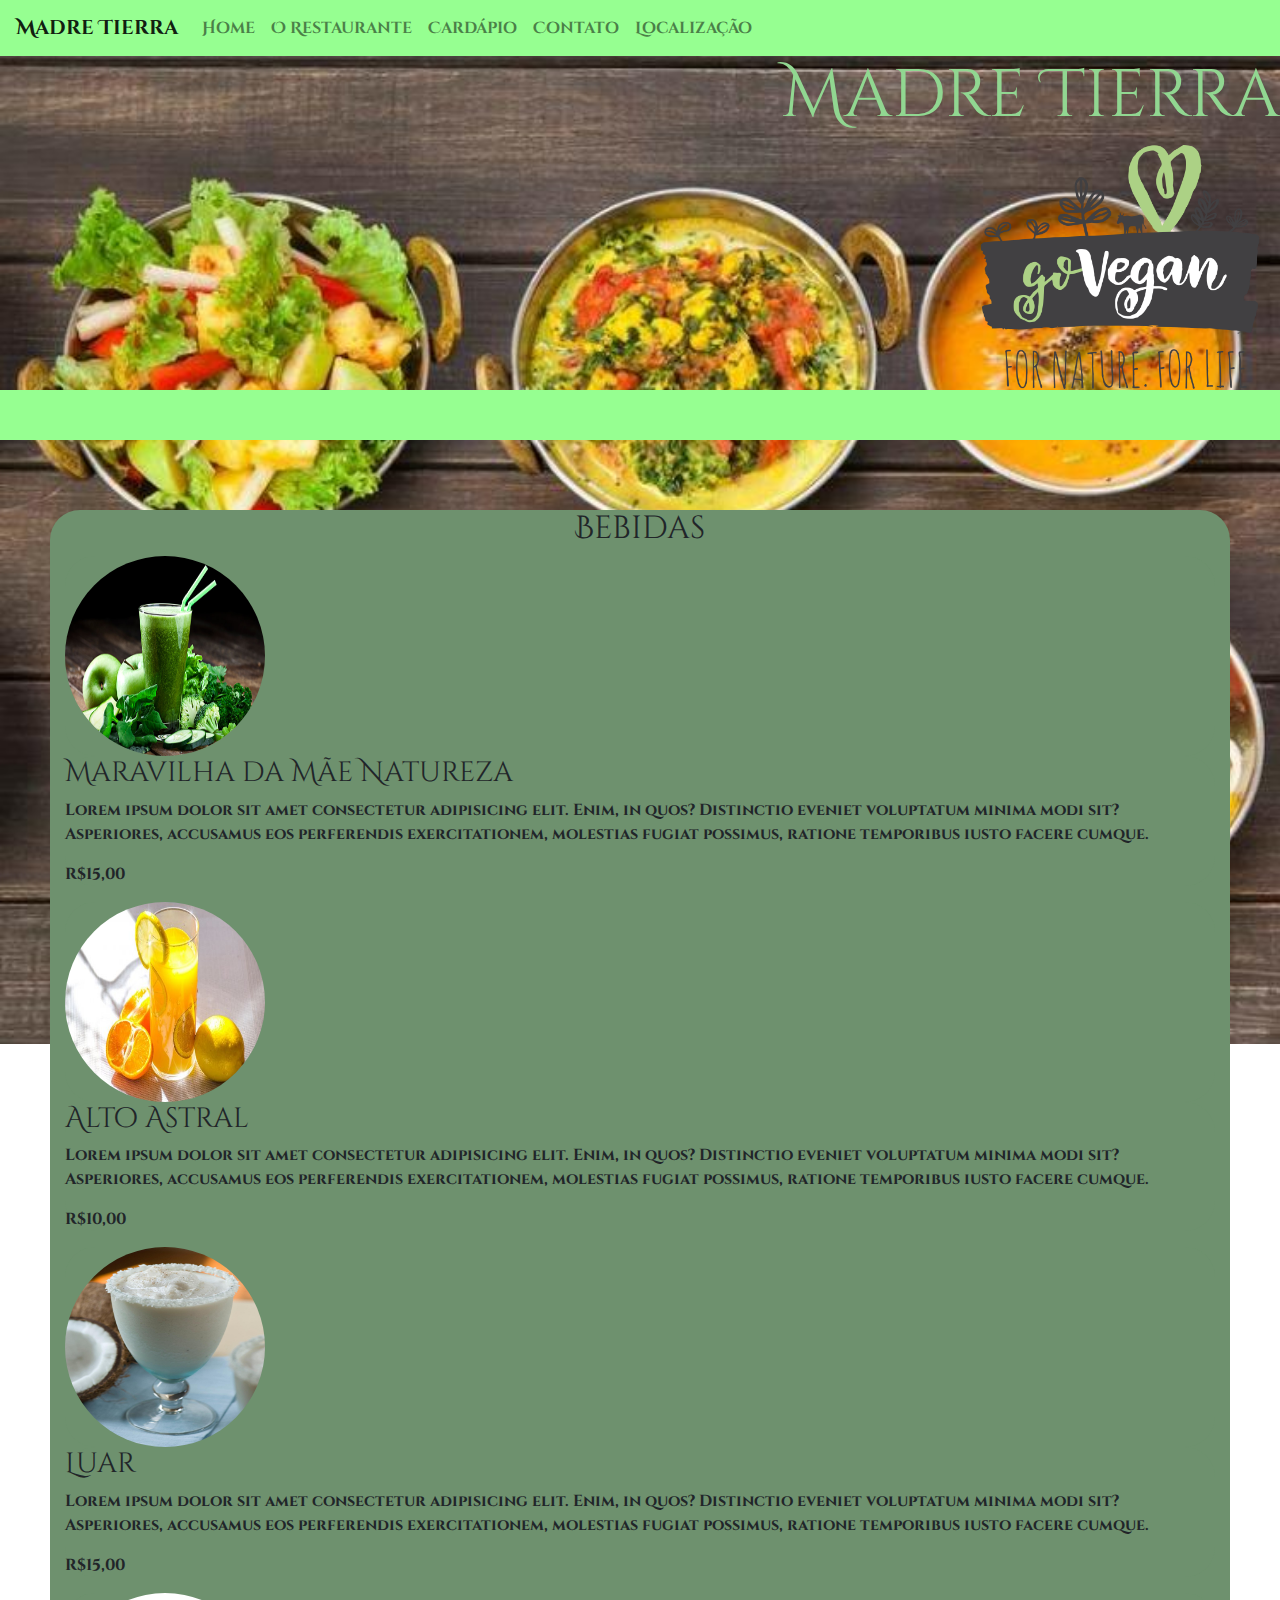
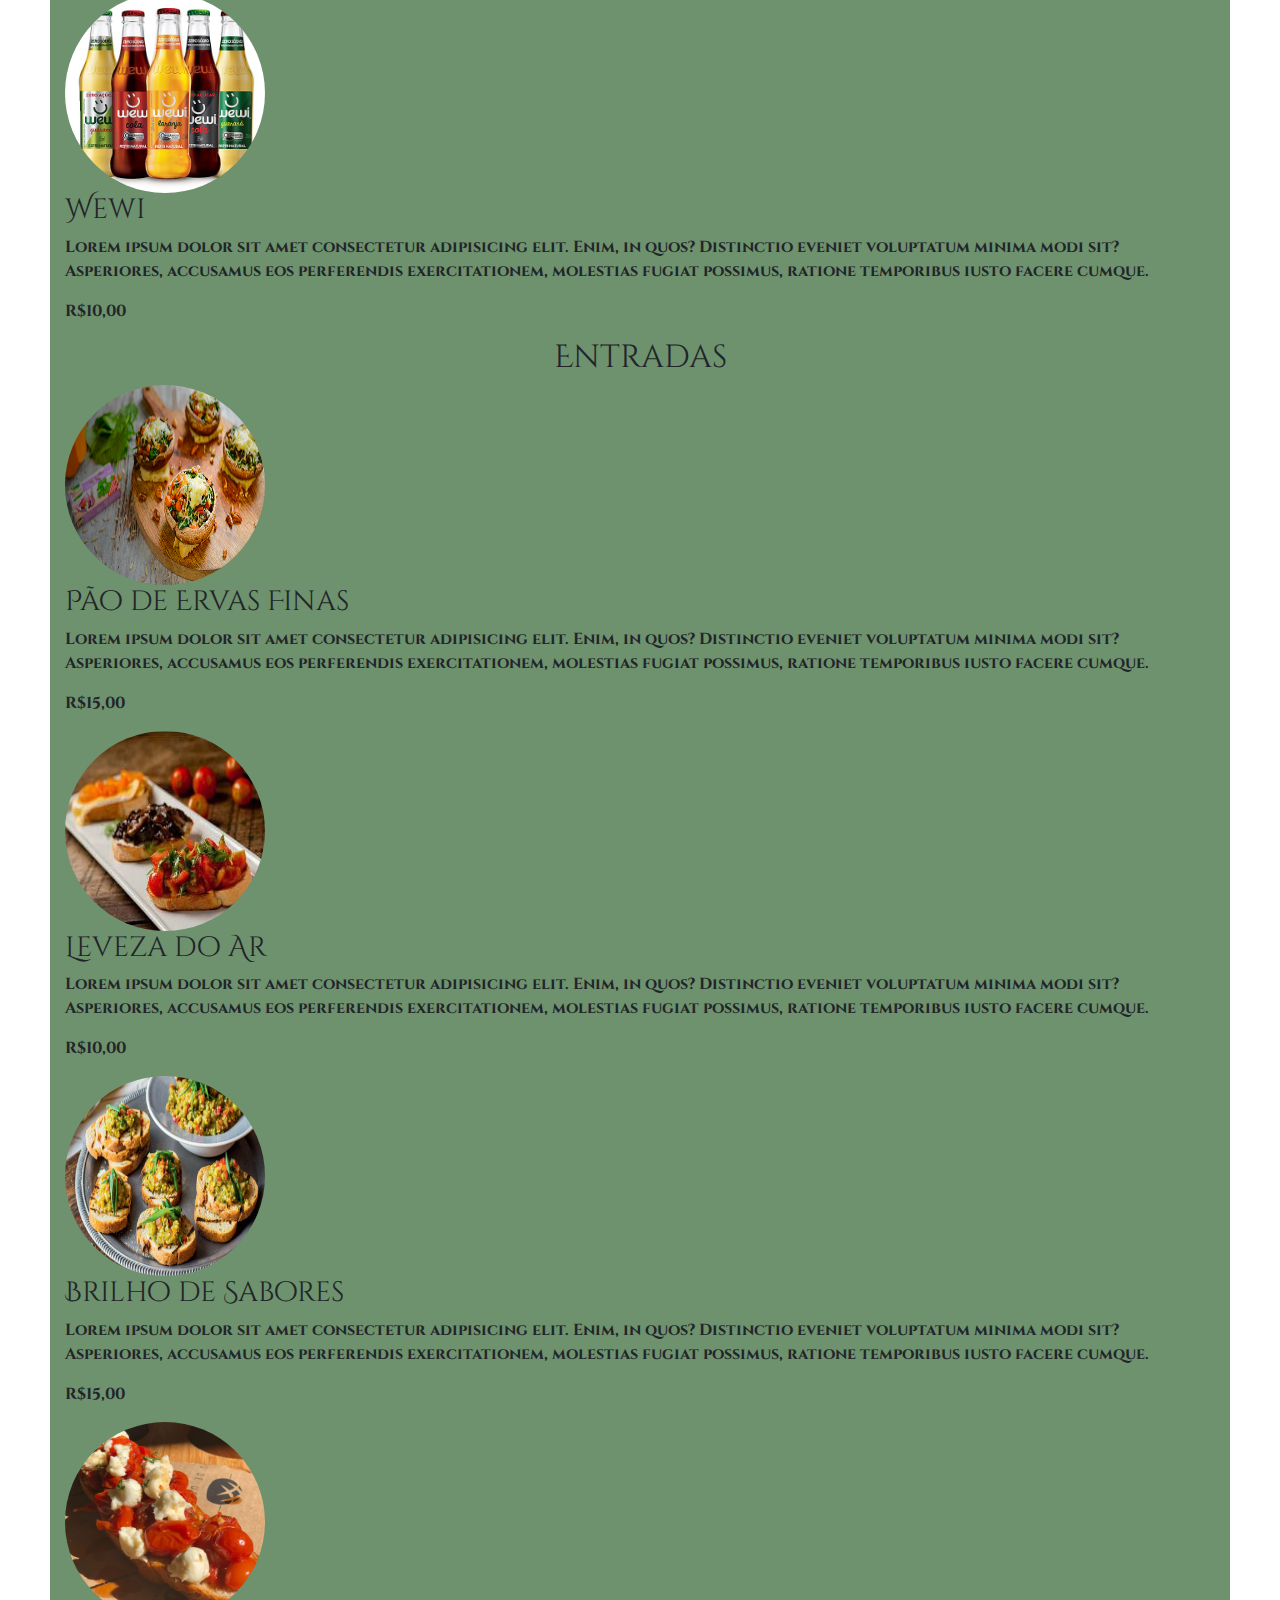
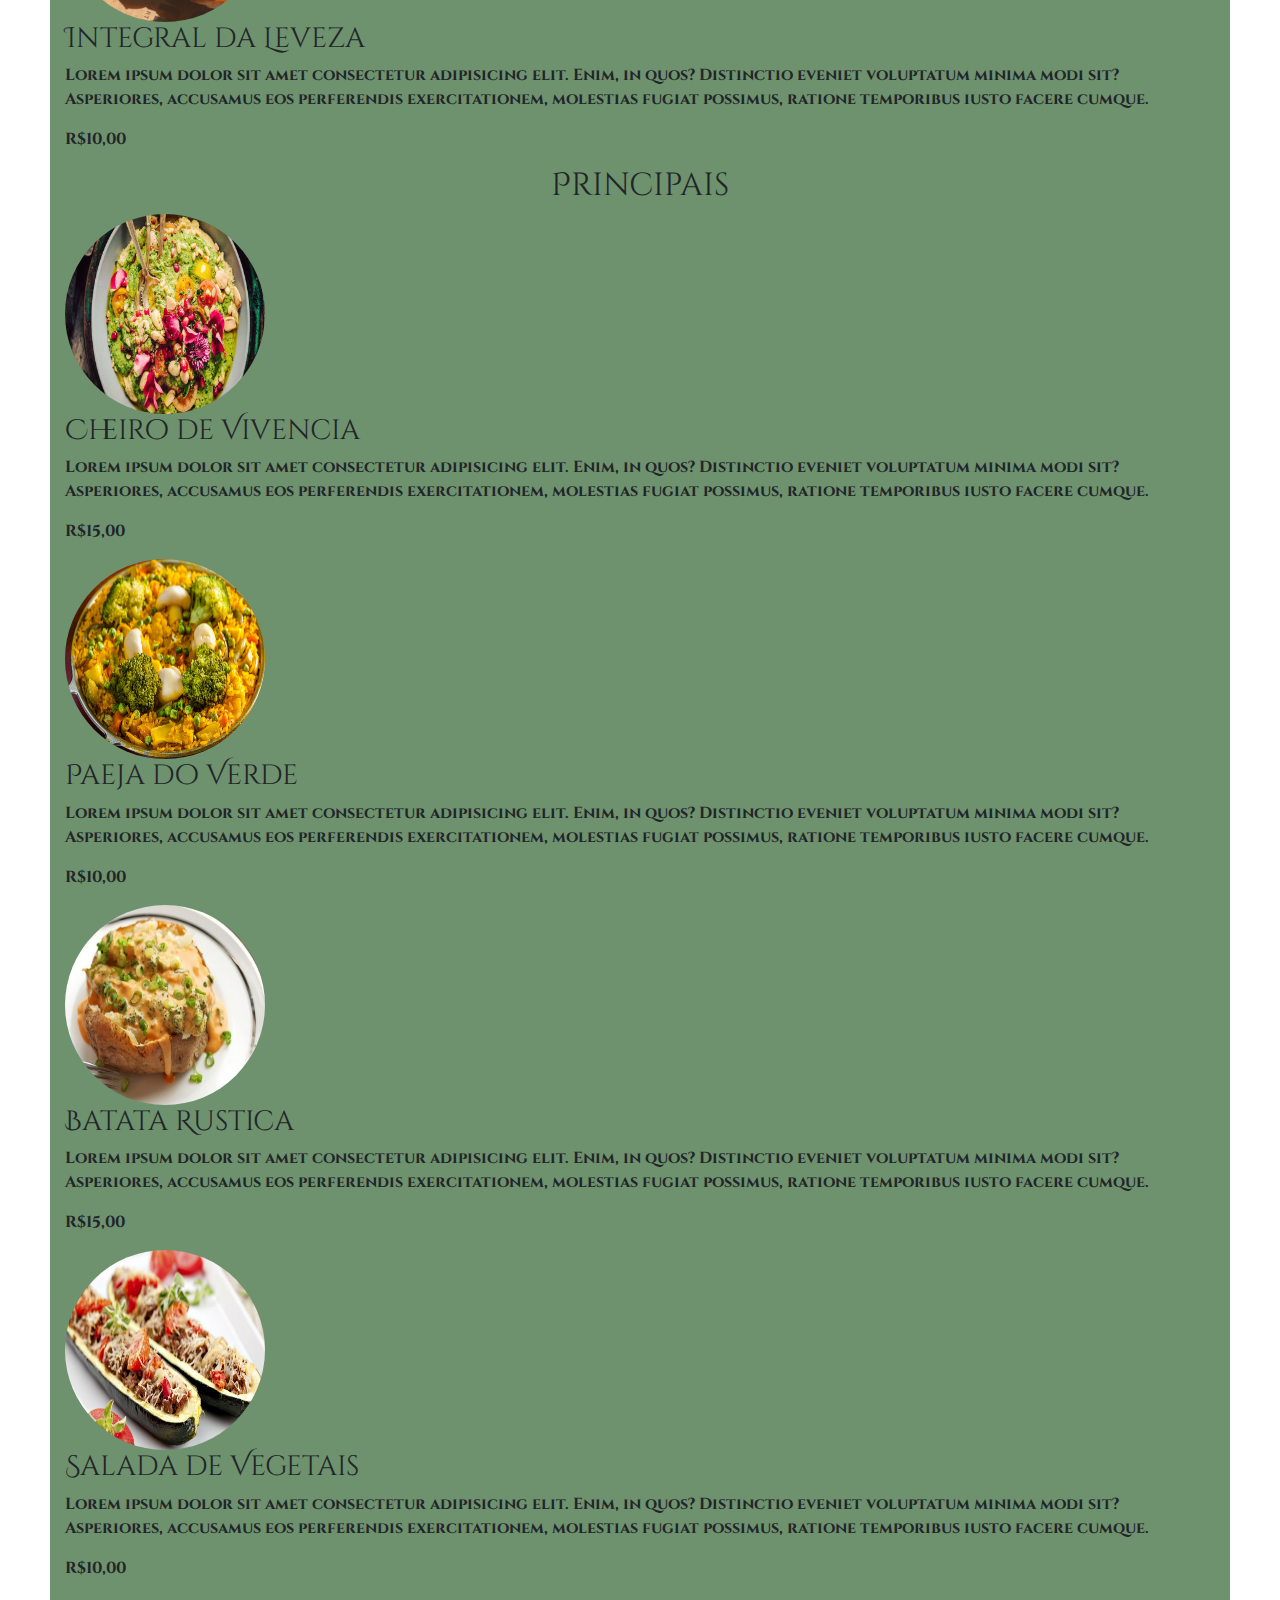
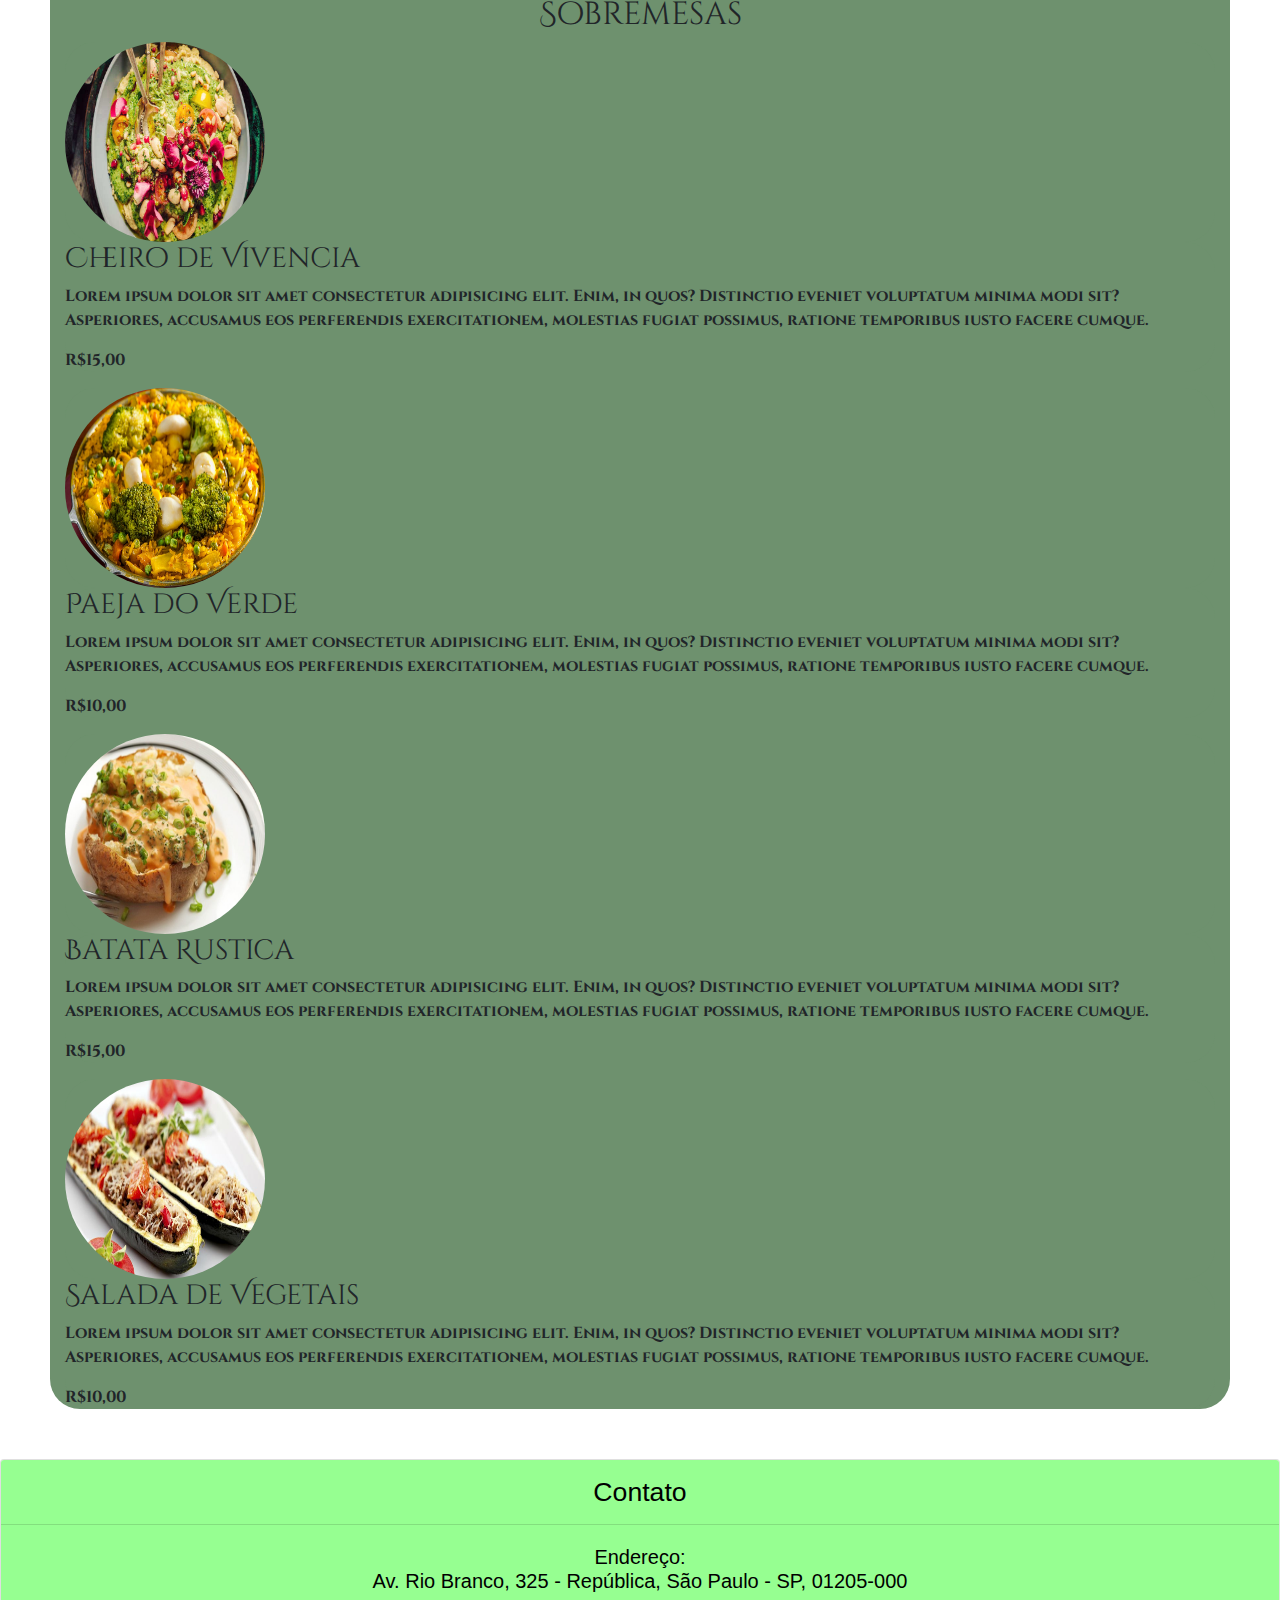
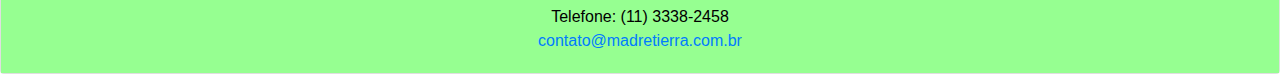
==== cardapio.html @ d57a484b "Criação das paginas e finalização das paginas home e o restaurante" ====
<!DOCTYPE html>
<html lang="pt-br">
  <head>
    <meta charset="UTF-8" />
    <meta name="viewport" content="width=device-width, initial-scale=1.0" />
    <meta http-equiv="X-UA-Compatible" content="ie=edge" />
    <title>Madre Tierra</title>

    <link
      rel="stylesheet"
      href="https://stackpath.bootstrapcdn.com/bootstrap/4.4.1/css/bootstrap.min.css"
      integrity="sha384-Vkoo8x4CGsO3+Hhxv8T/Q5PaXtkKtu6ug5TOeNV6gBiFeWPGFN9MuhOf23Q9Ifjh"
      crossorigin="anonymous"
    />
    <link
      href="https://fonts.googleapis.com/css?family=Cinzel|Cinzel+Decorative&display=swap"
      rel="stylesheet"
    />
    <link rel="stylesheet" href="css/restaurante.css" />

    <!-- este css é exibido, ou seja, executado somente
    nesta pagina, pois ele foi embutido(embed) -->
    <style>
      body {
        background-image: url("img/fundo3.png");
        background-size: 100%;
        /* fazer com que a imagem não repita no
        plano de fundo ou seja, será exibida
        apenas uma */
        background-repeat: no-repeat;

        /* vamos fixar a imagem ao plano de fundo para ela não 
        role junto com o texto.Essa ficará "travada" */
        background-attachment: fixed;
      }
      main div {
        border-radius: 30px;
      }
    </style>
  </head>
  <body>
    <!-- ##### Início da barra de navegação ##### -->
    <nav
      style="background-color: rgb(150, 255, 145)!important; color:black; font-weight: bold;"
      class="navbar navbar-expand-lg navbar-light bg-light"
    >
      <a class="navbar-brand" href="index.html">Madre Tierra</a>
      <button
        class="navbar-toggler"
        type="button"
        data-toggle="collapse"
        data-target="#navbarSupportedContent"
        aria-controls="navbarSupportedContent"
        aria-expanded="false"
        aria-label="Toggle navigation"
      >
        <span class="navbar-toggler-icon"></span>
      </button>

      <div class="collapse navbar-collapse" id="navbarSupportedContent">
        <ul class="navbar-nav mr-auto">
          <li class="nav-item">
            <a class="nav-link" href="index.html">Home</a>
          </li>

          <li class="nav-item">
            <a class="nav-link" href="orestaurante.html">O Restaurante</a>
          </li>

          <li class="nav-item">
            <a class="nav-link" href="cardapio.html">Cardápio</a>
          </li>

          <li class="nav-item">
            <a class="nav-link" href="contato.html">Contato</a>
          </li>

          <li class="nav-item">
            <a class="nav-link" href="localizacao.html">Localização</a>
          </li>
        </ul>
      </div>
    </nav>
    <!-- ##### Fim da barra de navegação ##### -->

    <!-- ##### Início do header ##### -->
    <header>
      <h1>Madre Tierra</h1>
      <img src="img/logo2.png" alt="logo 2" />
    </header>
    <!-- ##### Fim do header ##### -->

    <!-- ##### Início do Main ##### -->
    <main>
      <div class="container-fluid">
        <h2>Bebidas</h2>

        <!-- início da div linha ############## Linha 1 -->
        <div id="linha">
          <!-- Início da div imagem -->
          <div id="imagem">
            <img src="img/bebida1.png" alt="Maravilha da Mãe Natureza" />
          </div>
          <!--fim da div imagem-->

          <!-- início da div texto -->
          <div id="texto">
            <h3>Maravilha da Mãe Natureza</h3>
            <p>
              Lorem ipsum dolor sit amet consectetur adipisicing elit. Enim, in
              quos? Distinctio eveniet voluptatum minima modi sit? Asperiores,
              accusamus eos perferendis exercitationem, molestias fugiat
              possimus, ratione temporibus iusto facere cumque.
            </p>
            <p id="preco">R$15,00</p>
          </div>
          <!--fim da div texto-->
        </div>
        <!--fim da div linha ################# Linha 1-->

        <!-- início da div linha ############# Linha 2 -->
        <div id="linha">
          <!-- Início da div imagem -->
          <div id="imagem">
            <img src="img/bebida2.png" alt="Alto Astral" />
          </div>
          <!--fim da div imagem-->

          <!-- início da div texto -->
          <div id="texto">
            <h3>Alto Astral</h3>
            <p>
              Lorem ipsum dolor sit amet consectetur adipisicing elit. Enim, in
              quos? Distinctio eveniet voluptatum minima modi sit? Asperiores,
              accusamus eos perferendis exercitationem, molestias fugiat
              possimus, ratione temporibus iusto facere cumque.
            </p>
            <p id="preco">R$10,00</p>
          </div>
          <!--fim da div texto-->
          <!--fim da div linha ######### Linha 2-->

          <!-- início da div linha ############## Linha 3 -->
          <div id="linha">
            <!-- Início da div imagem -->
            <div id="imagem">
              <img src="img/bebida3.png" alt="Luar" />
            </div>
            <!--fim da div imagem-->

            <!-- início da div texto -->
            <div id="texto">
              <h3>Luar</h3>
              <p>
                Lorem ipsum dolor sit amet consectetur adipisicing elit. Enim,
                in quos? Distinctio eveniet voluptatum minima modi sit?
                Asperiores, accusamus eos perferendis exercitationem, molestias
                fugiat possimus, ratione temporibus iusto facere cumque.
              </p>
              <p id="preco">R$15,00</p>
            </div>
            <!--fim da div texto-->
          </div>
          <!--fim da div linha ################# Linha 3-->

          <!-- início da div linha ############# Linha 4 -->
          <div id="linha">
            <!-- Início da div imagem -->
            <div id="imagem">
              <img src="img/bebida4.png" alt="Wewi" />
            </div>
            <!--fim da div imagem-->

            <!-- início da div texto -->
            <div id="texto">
              <h3>Wewi</h3>
              <p>
                Lorem ipsum dolor sit amet consectetur adipisicing elit. Enim,
                in quos? Distinctio eveniet voluptatum minima modi sit?
                Asperiores, accusamus eos perferendis exercitationem, molestias
                fugiat possimus, ratione temporibus iusto facere cumque.
              </p>
              <p id="preco">R$10,00</p>
            </div>
            <!--fim da div texto-->
          </div>
          <!--fim da div linha ######### Linha 4-->
        </div>
        <!--fim da div container ################### Bebidas ###################-->

        <!-- inicio container entradas -->
        <h2>Entradas</h2>

        <!-- início da div linha ############## Linha 1 -->
        <div id="linha">
          <!-- Início da div imagem -->
          <div id="imagem">
            <img src="img/entrada1.png" alt="Pão de Ervas Finas" />
          </div>
          <!--fim da div imagem-->

          <!-- início da div texto -->
          <div id="texto">
            <h3>Pão de Ervas Finas</h3>
            <p>
              Lorem ipsum dolor sit amet consectetur adipisicing elit. Enim, in
              quos? Distinctio eveniet voluptatum minima modi sit? Asperiores,
              accusamus eos perferendis exercitationem, molestias fugiat
              possimus, ratione temporibus iusto facere cumque.
            </p>
            <p id="preco">R$15,00</p>
          </div>
          <!--fim da div texto-->
        </div>
        <!--fim da div linha ################# Linha 1-->

        <!-- início da div linha ############# Linha 2 -->
        <div id="linha">
          <!-- Início da div imagem -->
          <div id="imagem">
            <img src="img/entrada2.png" alt="Leveza do Ar" />
          </div>
          <!--fim da div imagem-->

          <!-- início da div texto -->
          <div id="texto">
            <h3>Leveza do Ar</h3>
            <p>
              Lorem ipsum dolor sit amet consectetur adipisicing elit. Enim, in
              quos? Distinctio eveniet voluptatum minima modi sit? Asperiores,
              accusamus eos perferendis exercitationem, molestias fugiat
              possimus, ratione temporibus iusto facere cumque.
            </p>
            <p id="preco">R$10,00</p>
          </div>
          <!--fim da div texto-->
          <!--fim da div linha ######### Linha 2-->

          <!-- início da div linha ############## Linha 3 -->
          <div id="linha">
            <!-- Início da div imagem -->
            <div id="imagem">
              <img src="img/entrada3.png" alt="Brilho de Sabores" />
            </div>
            <!--fim da div imagem-->

            <!-- início da div texto -->
            <div id="texto">
              <h3>Brilho de Sabores</h3>
              <p>
                Lorem ipsum dolor sit amet consectetur adipisicing elit. Enim,
                in quos? Distinctio eveniet voluptatum minima modi sit?
                Asperiores, accusamus eos perferendis exercitationem, molestias
                fugiat possimus, ratione temporibus iusto facere cumque.
              </p>
              <p id="preco">R$15,00</p>
            </div>
            <!--fim da div texto-->
          </div>
          <!--fim da div linha ################# Linha 3-->

          <!-- início da div linha ############# Linha 4 -->
          <div id="linha">
            <!-- Início da div imagem -->
            <div id="imagem">
              <img src="img/entrada4.png" alt="Integral da Leveza" />
            </div>
            <!--fim da div imagem-->

            <!-- início da div texto -->
            <div id="texto">
              <h3>Integral da Leveza</h3>
              <p>
                Lorem ipsum dolor sit amet consectetur adipisicing elit. Enim,
                in quos? Distinctio eveniet voluptatum minima modi sit?
                Asperiores, accusamus eos perferendis exercitationem, molestias
                fugiat possimus, ratione temporibus iusto facere cumque.
              </p>
              <p id="preco">R$10,00</p>
            </div>
            <!--fim da div texto-->
          </div>
          <!--fim da div linha ######### Linha 4-->
        </div>
        <!--fim da div container ################### Principais ###################-->

        <!-- inicio container principais -->
        <h2>Principais</h2>

        <!-- início da div linha ############## Linha 1 -->
        <div id="linha">
          <!-- Início da div imagem -->
          <div id="imagem">
            <img src="img/principais1.png" alt="Cheiro de Vivencia" />
          </div>
          <!--fim da div imagem-->

          <!-- início da div texto -->
          <div id="texto">
            <h3>Cheiro de Vivencia</h3>
            <p>
              Lorem ipsum dolor sit amet consectetur adipisicing elit. Enim, in
              quos? Distinctio eveniet voluptatum minima modi sit? Asperiores,
              accusamus eos perferendis exercitationem, molestias fugiat
              possimus, ratione temporibus iusto facere cumque.
            </p>
            <p id="preco">R$15,00</p>
          </div>
          <!--fim da div texto-->
        </div>
        <!--fim da div linha ################# Linha 1-->

        <!-- início da div linha ############# Linha 2 -->
        <div id="linha">
          <!-- Início da div imagem -->
          <div id="imagem">
            <img src="img/principais3.png" alt="Paeja do Verde" />
          </div>
          <!--fim da div imagem-->

          <!-- início da div texto -->
          <div id="texto">
            <h3>Paeja do Verde</h3>
            <p>
              Lorem ipsum dolor sit amet consectetur adipisicing elit. Enim, in
              quos? Distinctio eveniet voluptatum minima modi sit? Asperiores,
              accusamus eos perferendis exercitationem, molestias fugiat
              possimus, ratione temporibus iusto facere cumque.
            </p>
            <p id="preco">R$10,00</p>
          </div>
          <!--fim da div texto-->
          <!--fim da div linha ######### Linha 2-->

          <!-- início da div linha ############## Linha 3 -->
          <div id="linha">
            <!-- Início da div imagem -->
            <div id="imagem">
              <img src="img/principais2.png" alt="Batata Rustica" />
            </div>
            <!--fim da div imagem-->

            <!-- início da div texto -->
            <div id="texto">
              <h3>Batata Rustica</h3>
              <p>
                Lorem ipsum dolor sit amet consectetur adipisicing elit. Enim,
                in quos? Distinctio eveniet voluptatum minima modi sit?
                Asperiores, accusamus eos perferendis exercitationem, molestias
                fugiat possimus, ratione temporibus iusto facere cumque.
              </p>
              <p id="preco">R$15,00</p>
            </div>
            <!--fim da div texto-->
          </div>
          <!--fim da div linha ################# Linha 3-->

          <!-- início da div linha ############# Linha 4 -->
          <div id="linha">
            <!-- Início da div imagem -->
            <div id="imagem">
              <img src="img/principais4.png" alt="Salada de Vegetais" />
            </div>
            <!--fim da div imagem-->

            <!-- início da div texto -->
            <div id="texto">
              <h3>Salada de Vegetais</h3>
              <p>
                Lorem ipsum dolor sit amet consectetur adipisicing elit. Enim,
                in quos? Distinctio eveniet voluptatum minima modi sit?
                Asperiores, accusamus eos perferendis exercitationem, molestias
                fugiat possimus, ratione temporibus iusto facere cumque.
              </p>
              <p id="preco">R$10,00</p>
            </div>
            <!--fim da div texto-->
          </div>
          <!--fim da div linha ######### Linha 4-->
        </div>
        <!--fim da div container ################### Principais ###################-->

        <!-- inicio container sobremesas-->
        <h2>Sobremesas</h2>

        <!-- início da div linha ############## Linha 1 -->
        <div id="linha">
          <!-- Início da div imagem -->
          <div id="imagem">
            <img src="img/principais1.png" alt="Cheiro de Vivencia" />
          </div>
          <!--fim da div imagem-->

          <!-- início da div texto -->
          <div id="texto">
            <h3>Cheiro de Vivencia</h3>
            <p>
              Lorem ipsum dolor sit amet consectetur adipisicing elit. Enim, in
              quos? Distinctio eveniet voluptatum minima modi sit? Asperiores,
              accusamus eos perferendis exercitationem, molestias fugiat
              possimus, ratione temporibus iusto facere cumque.
            </p>
            <p id="preco">R$15,00</p>
          </div>
          <!--fim da div texto-->
        </div>
        <!--fim da div linha ################# Linha 1-->

        <!-- início da div linha ############# Linha 2 -->
        <div id="linha">
          <!-- Início da div imagem -->
          <div id="imagem">
            <img src="img/principais3.png" alt="Paeja do Verde" />
          </div>
          <!--fim da div imagem-->

          <!-- início da div texto -->
          <div id="texto">
            <h3>Paeja do Verde</h3>
            <p>
              Lorem ipsum dolor sit amet consectetur adipisicing elit. Enim, in
              quos? Distinctio eveniet voluptatum minima modi sit? Asperiores,
              accusamus eos perferendis exercitationem, molestias fugiat
              possimus, ratione temporibus iusto facere cumque.
            </p>
            <p id="preco">R$10,00</p>
          </div>
          <!--fim da div texto-->
          <!--fim da div linha ######### Linha 2-->

          <!-- início da div linha ############## Linha 3 -->
          <div id="linha">
            <!-- Início da div imagem -->
            <div id="imagem">
              <img src="img/principais2.png" alt="Batata Rustica" />
            </div>
            <!--fim da div imagem-->

            <!-- início da div texto -->
            <div id="texto">
              <h3>Batata Rustica</h3>
              <p>
                Lorem ipsum dolor sit amet consectetur adipisicing elit. Enim,
                in quos? Distinctio eveniet voluptatum minima modi sit?
                Asperiores, accusamus eos perferendis exercitationem, molestias
                fugiat possimus, ratione temporibus iusto facere cumque.
              </p>
              <p id="preco">R$15,00</p>
            </div>
            <!--fim da div texto-->
          </div>
          <!--fim da div linha ################# Linha 3-->

          <!-- início da div linha ############# Linha 4 -->
          <div id="linha">
            <!-- Início da div imagem -->
            <div id="imagem">
              <img src="img/principais4.png" alt="Salada de Vegetais" />
            </div>
            <!--fim da div imagem-->

            <!-- início da div texto -->
            <div id="texto">
              <h3>Salada de Vegetais</h3>
              <p>
                Lorem ipsum dolor sit amet consectetur adipisicing elit. Enim,
                in quos? Distinctio eveniet voluptatum minima modi sit?
                Asperiores, accusamus eos perferendis exercitationem, molestias
                fugiat possimus, ratione temporibus iusto facere cumque.
              </p>
              <p id="preco">R$10,00</p>
            </div>
            <!--fim da div texto-->
          </div>
          <!--fim da div linha ######### Linha 4-->
        </div>
        <!--fim da div container ################### Sobremesas ###################-->
      </div>
    </main>
    <!-- ##### Fim do Main ##### -->

    <footer>
      <!-- ###### Inicio do Footer ###### -->
      <div class="card">
        <div class="card-header">
          Contato
        </div>
        <div class="card-body">
          <h5 class="card-title">
            Endereço:<br />
            Av. Rio Branco, 325 - República, São Paulo - SP, 01205-000
          </h5>
          <p class="card-text">
            Telefone: (11) 3338-2458<br />
            <a href="mailto:contato@madretierra.com.br"
              >contato@madretierra.com.br</a
            >
          </p>
        </div>
      </div>
      <!-- ###### Fim do Footer ######### -->
    </footer>
    <script
      src="https://code.jquery.com/jquery-3.4.1.slim.min.js"
      integrity="sha384-J6qa4849blE2+poT4WnyKhv5vZF5SrPo0iEjwBvKU7imGFAV0wwj1yYfoRSJoZ+n"
      crossorigin="anonymous"
    ></script>
    <script
      src="https://cdn.jsdelivr.net/npm/popper.js@1.16.0/dist/umd/popper.min.js"
      integrity="sha384-Q6E9RHvbIyZFJoft+2mJbHaEWldlvI9IOYy5n3zV9zzTtmI3UksdQRVvoxMfooAo"
      crossorigin="anonymous"
    ></script>
    <script
      src="https://stackpath.bootstrapcdn.com/bootstrap/4.4.1/js/bootstrap.min.js"
      integrity="sha384-wfSDF2E50Y2D1uUdj0O3uMBJnjuUD4Ih7YwaYd1iqfktj0Uod8GCExl3Og8ifwB6"
      crossorigin="anonymous"
    ></script>
  </body>
</html>
---- css/restaurante.css ----
header img {
  width: 25%;
  height: auto;
}
h1 {
  font-family: Cinzel Decorative;
  font-size: 50pt;
  color: rgb(145, 215, 145);
}
header {
  text-align: right;
  background-image: url("../img/fundo1.png");
  background-position: 0 -125px;
  background-size: 1500px;
  transition: ease 2s;
  border-bottom: 50px solid rgb(150, 255, 145);
  margin-bottom: 1px;
  margin-bottom: 70px;
}
footer .card-header {
  background-color: rgb(150, 255, 145);
  color: rgb(0, 0, 0);
  text-align: center;
  font-size: 20pt;
}
footer .card-body {
  background-color: rgb(150, 255, 145);
  color: rgb(0, 0, 0);
  text-align: center;
}
nav {
  font-family: Cinzel Decorative;
}
#home1 {
  background-color: rgb(110, 145, 110);
  padding: 40px;
  margin-bottom: 70px;
  text-align: justify;
  font-family: Cinzel;
}
h2 {
  font-family: Cinzel Decorative;
}
#home2 {
  background-color: rgb(110, 145, 110);
  padding: 40px;
  text-align: justify;
  font-family: Cinzel;
  margin-bottom: 70px;
}
h3 {
  font-family: Cinzel Decorative;
}
#imghome {
  text-align: center;
}
#imghome img {
  width: 500px;
  height: 350px;
  margin: 0 20px;
  border-radius: 100%;
  margin-bottom: 20px;
  transition: ease 2s;
}
#imghome img:hover {
  opacity: 80%;
  cursor: pointer;
}
main div {
  background-color: rgb(110, 145, 110);
}
main div img {
  border-radius: 100%;
  width: 200px;
  height: 200px;
}
main div h2 {
  text-align: center;
}
main div p {
  font-family: Cinzel;
  font-weight: bold;
}
main {
  margin: 50px;
}
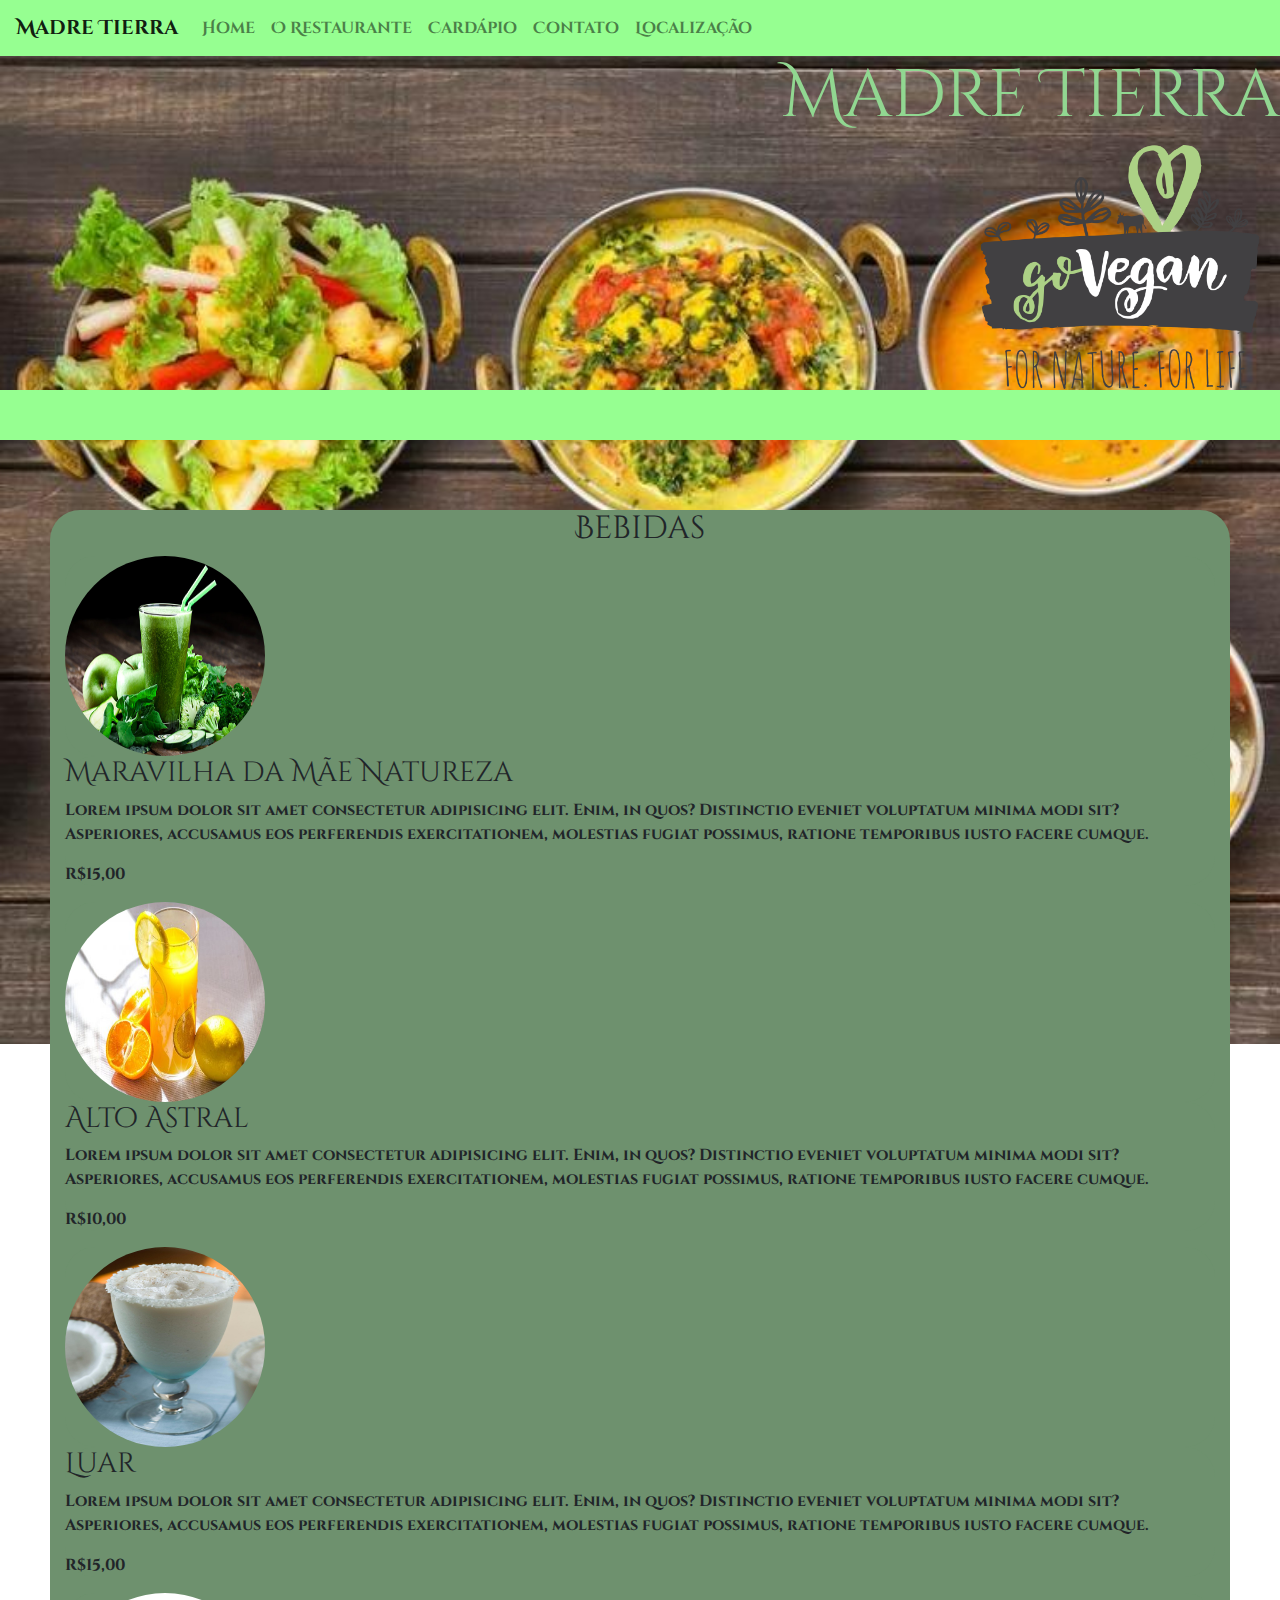
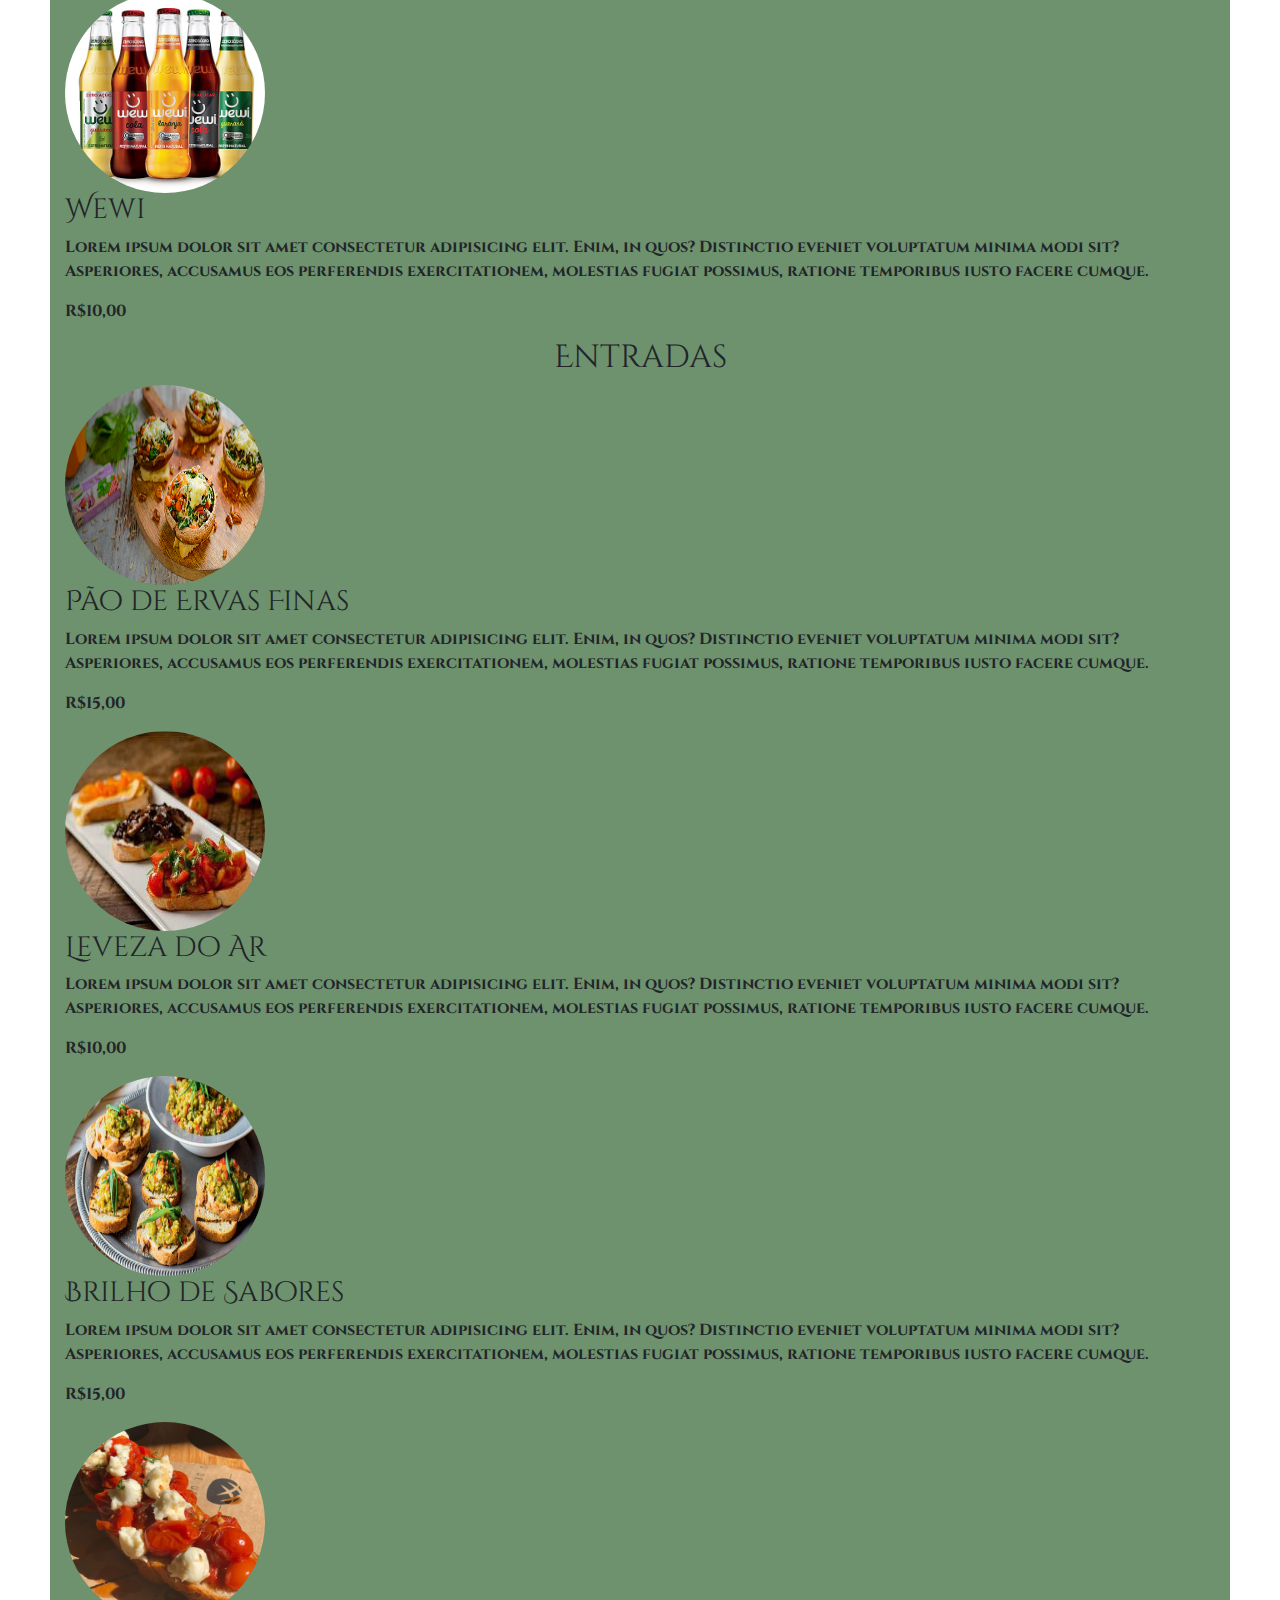
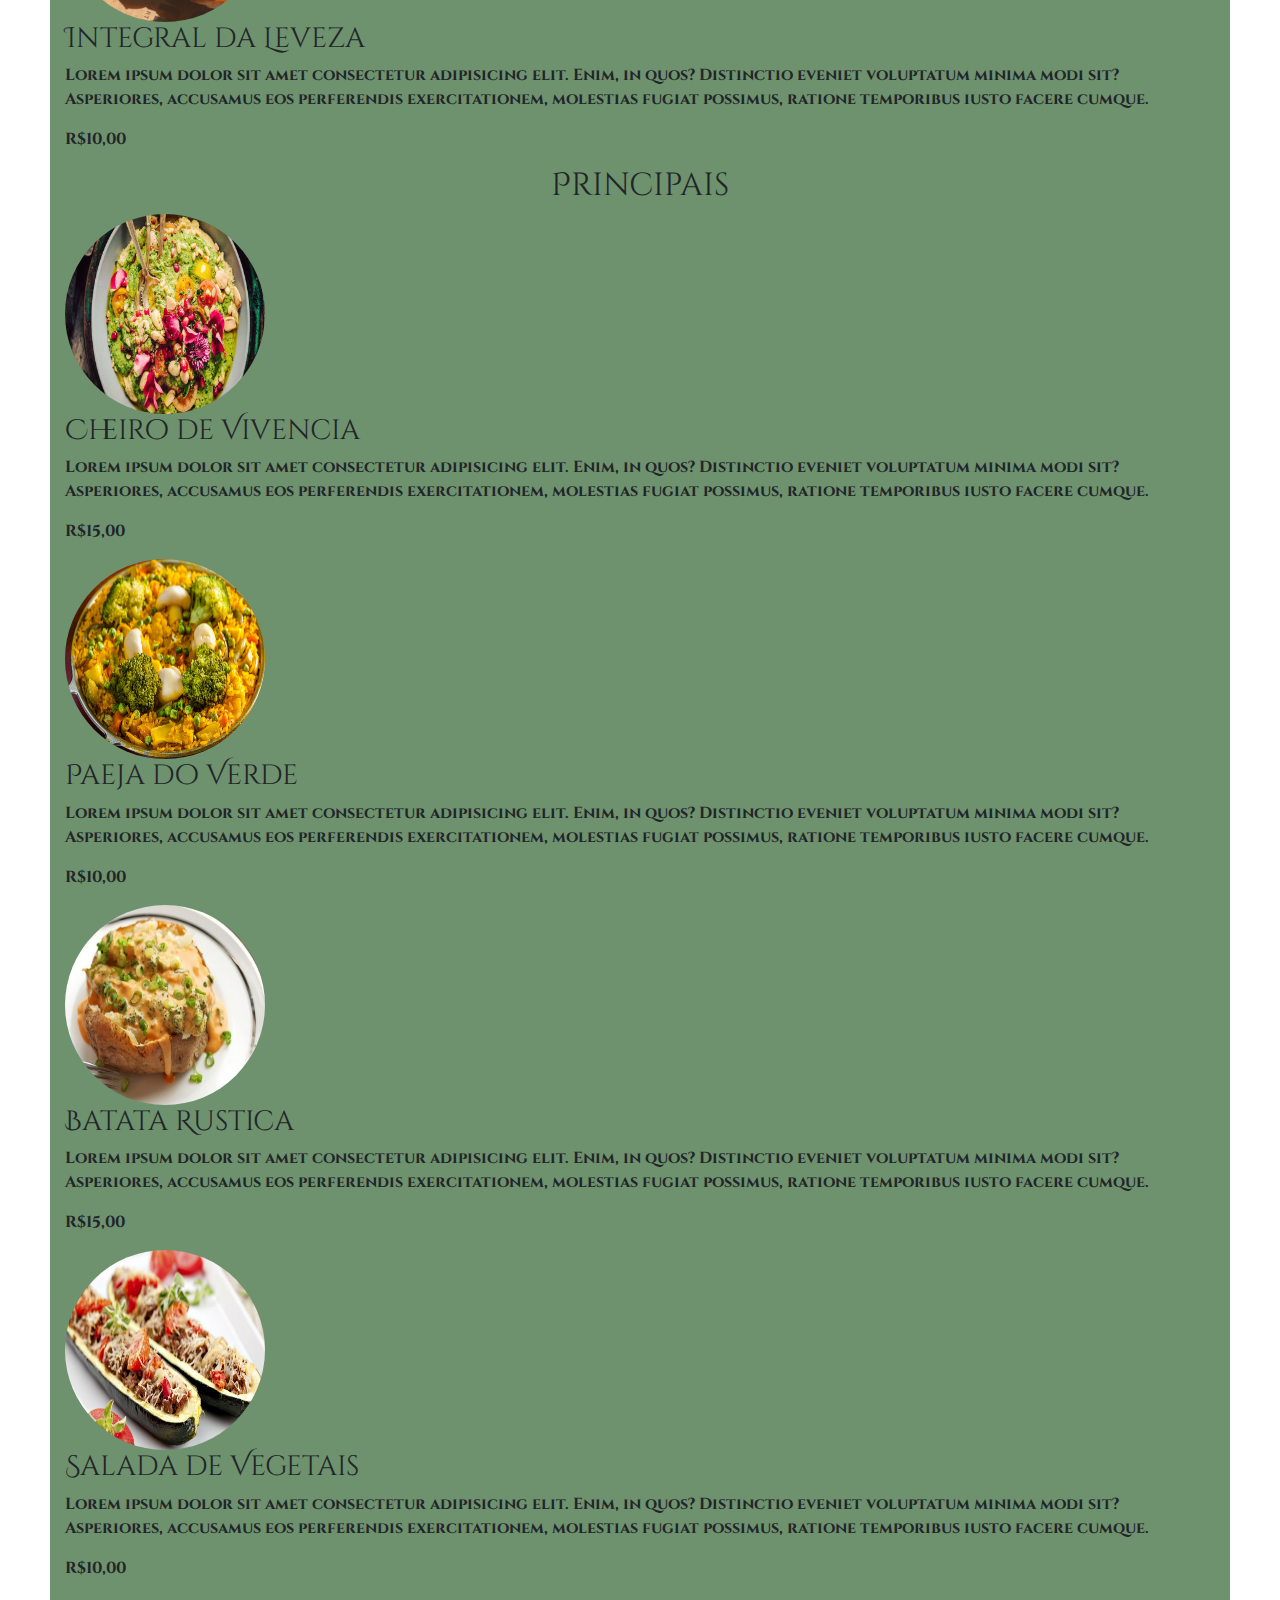
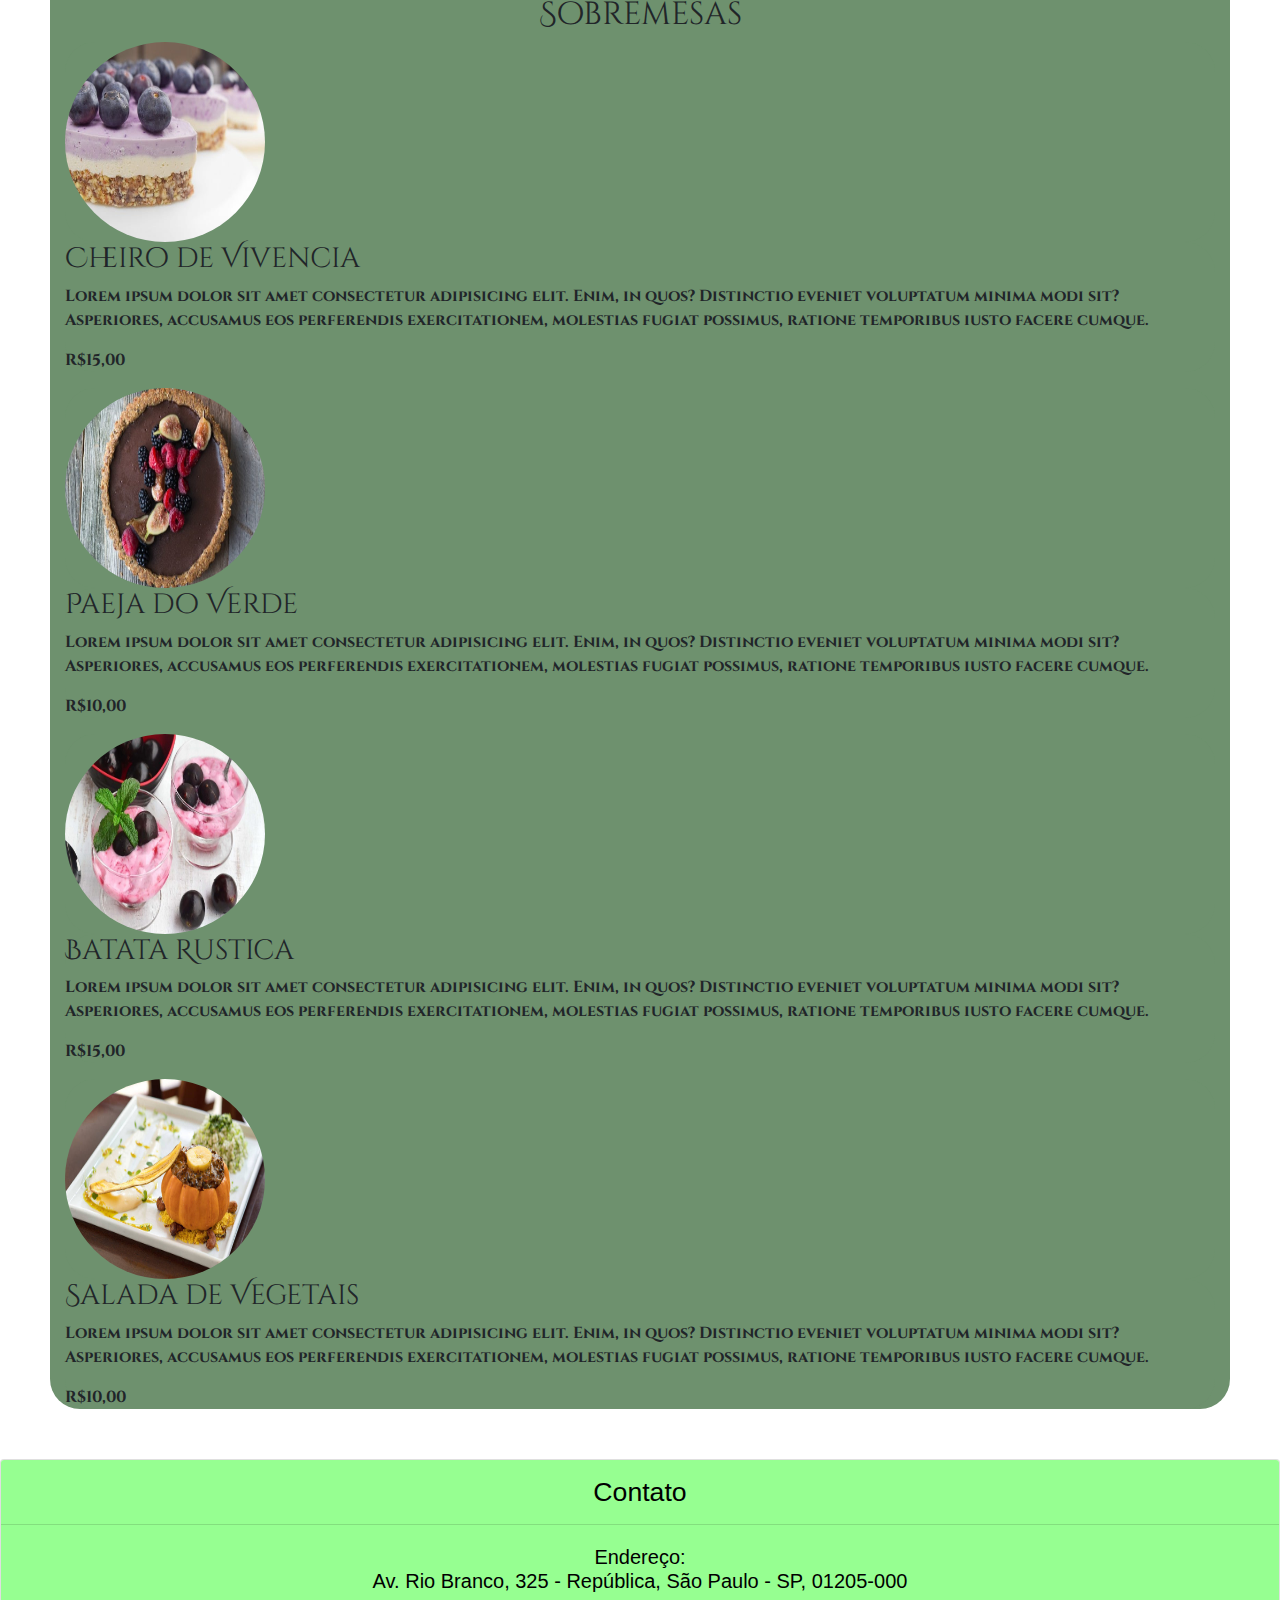
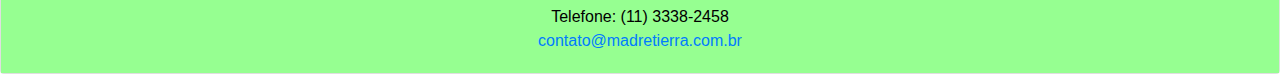
==== commit ba018622: "finalização da pagina cardapio" ====
--- a/cardapio.html
+++ b/cardapio.html
@@ -387,7 +387,7 @@
         <div id="linha">
           <!-- Início da div imagem -->
           <div id="imagem">
-            <img src="img/principais1.png" alt="Cheiro de Vivencia" />
+            <img src="img/sobremesa1.png" alt="Torta Cereal Mirtilo" />
           </div>
           <!--fim da div imagem-->
 
@@ -410,7 +410,7 @@
         <div id="linha">
           <!-- Início da div imagem -->
           <div id="imagem">
-            <img src="img/principais3.png" alt="Paeja do Verde" />
+            <img src="img/sobremesa2.png" alt="Tentação de Chocolate" />
           </div>
           <!--fim da div imagem-->
 
@@ -432,7 +432,7 @@
           <div id="linha">
             <!-- Início da div imagem -->
             <div id="imagem">
-              <img src="img/principais2.png" alt="Batata Rustica" />
+              <img src="img/sobremesa3.png" alt="Manja dos Deuses" />
             </div>
             <!--fim da div imagem-->
 
@@ -455,7 +455,7 @@
           <div id="linha">
             <!-- Início da div imagem -->
             <div id="imagem">
-              <img src="img/principais4.png" alt="Salada de Vegetais" />
+              <img src="img/sobremesa4.png" alt="Pumpkin de Laranja" />
             </div>
             <!--fim da div imagem-->
 
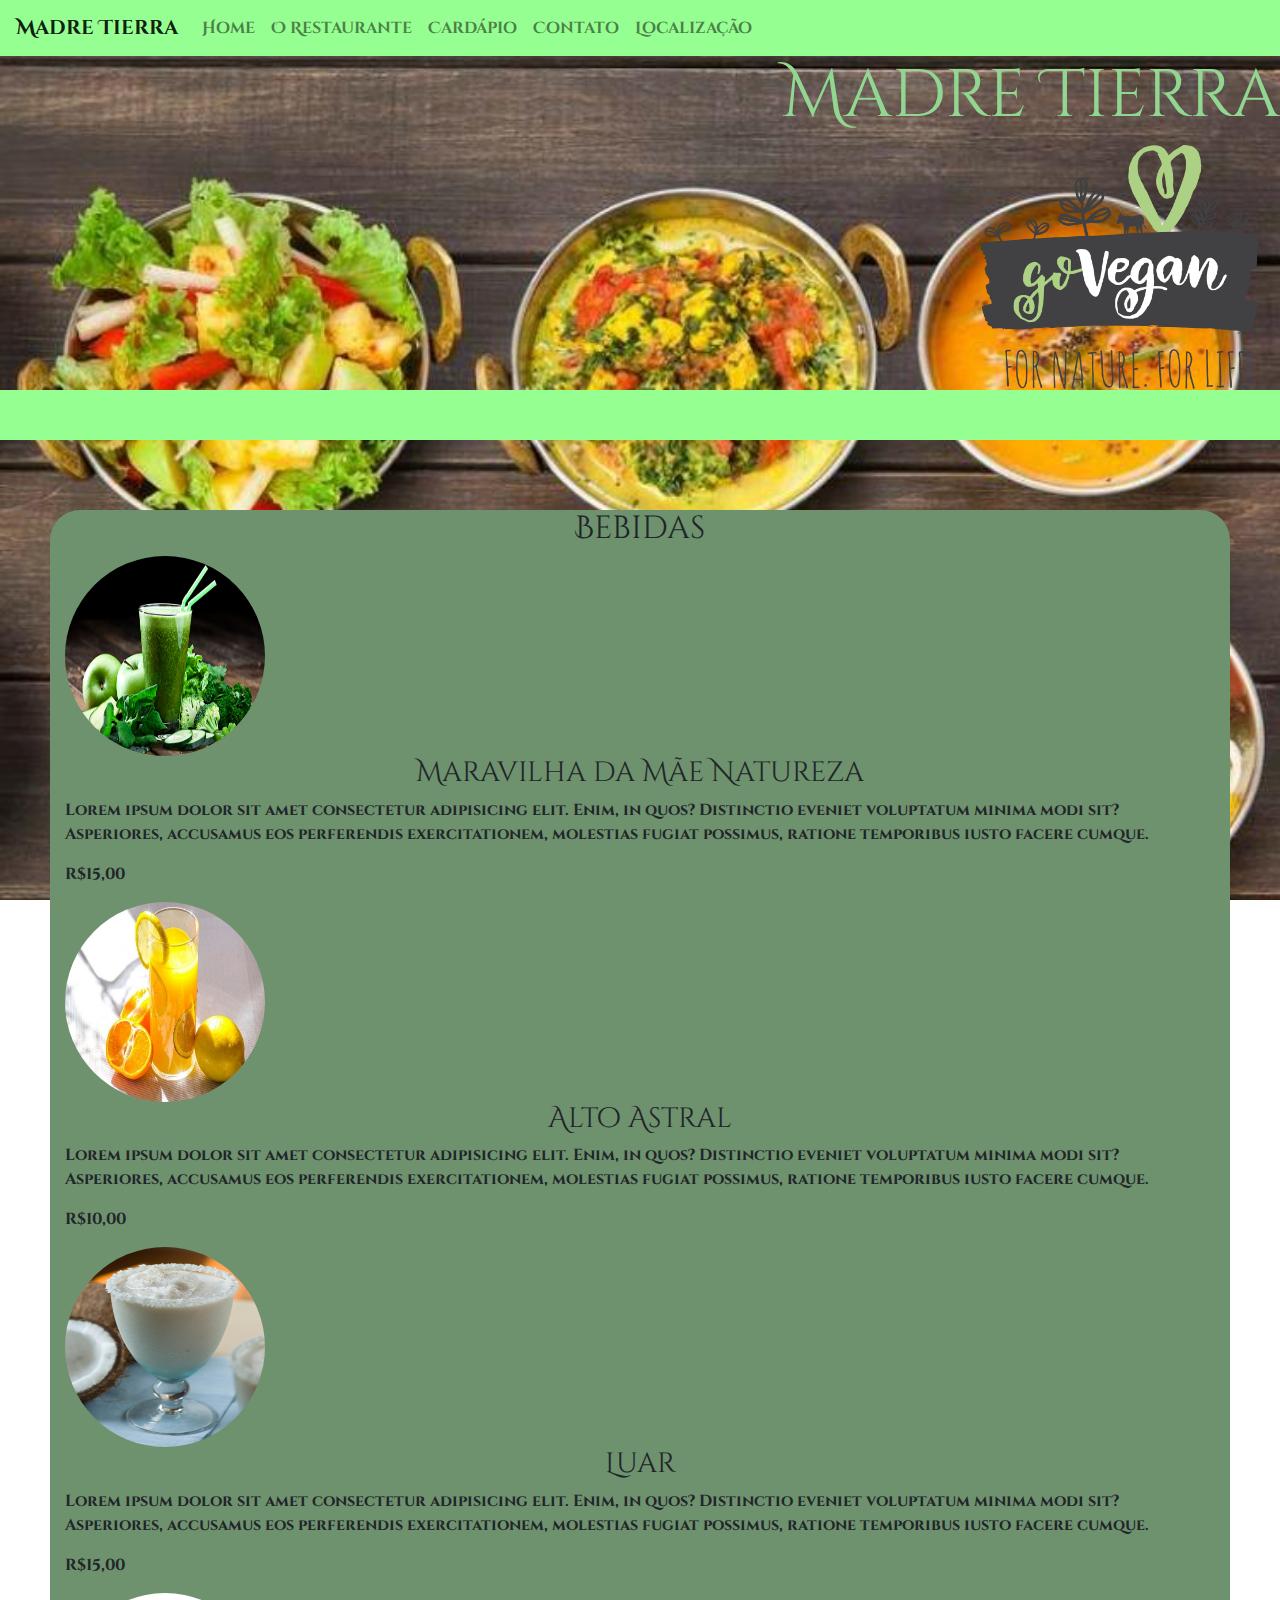
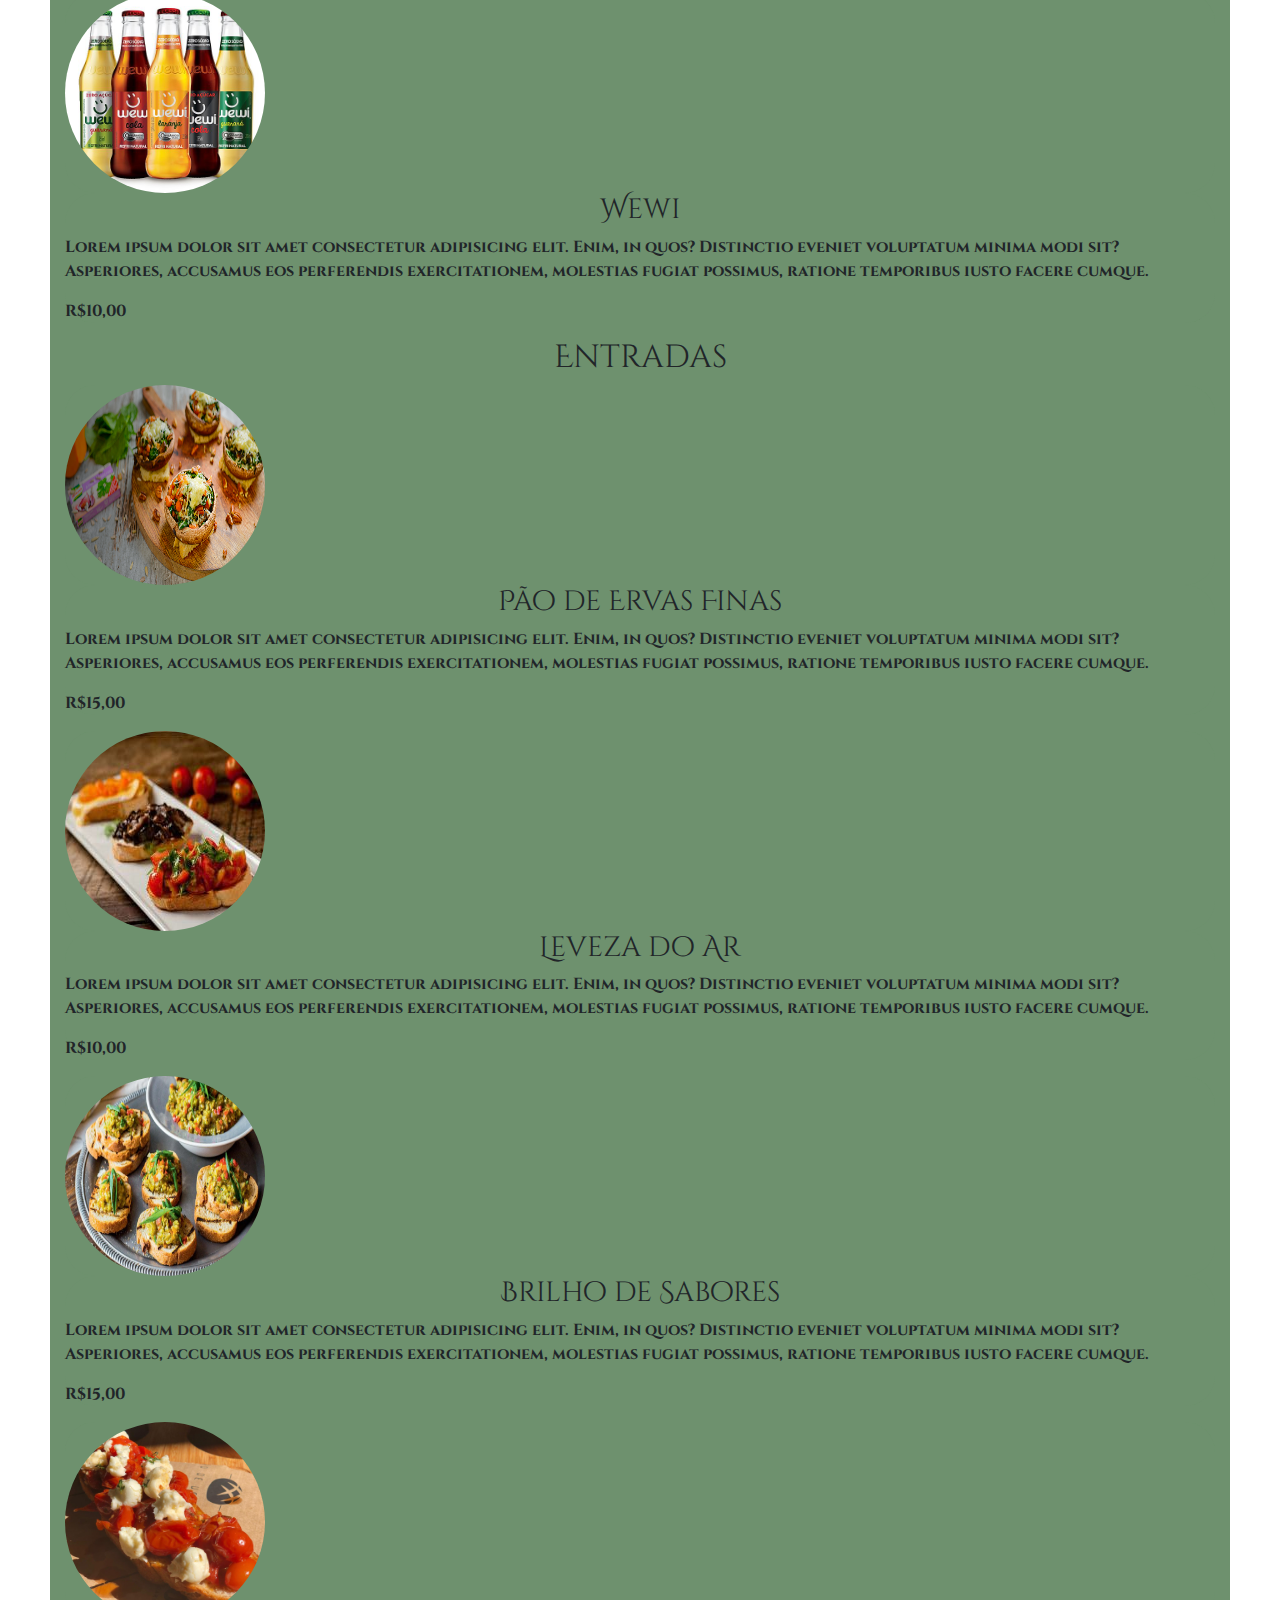
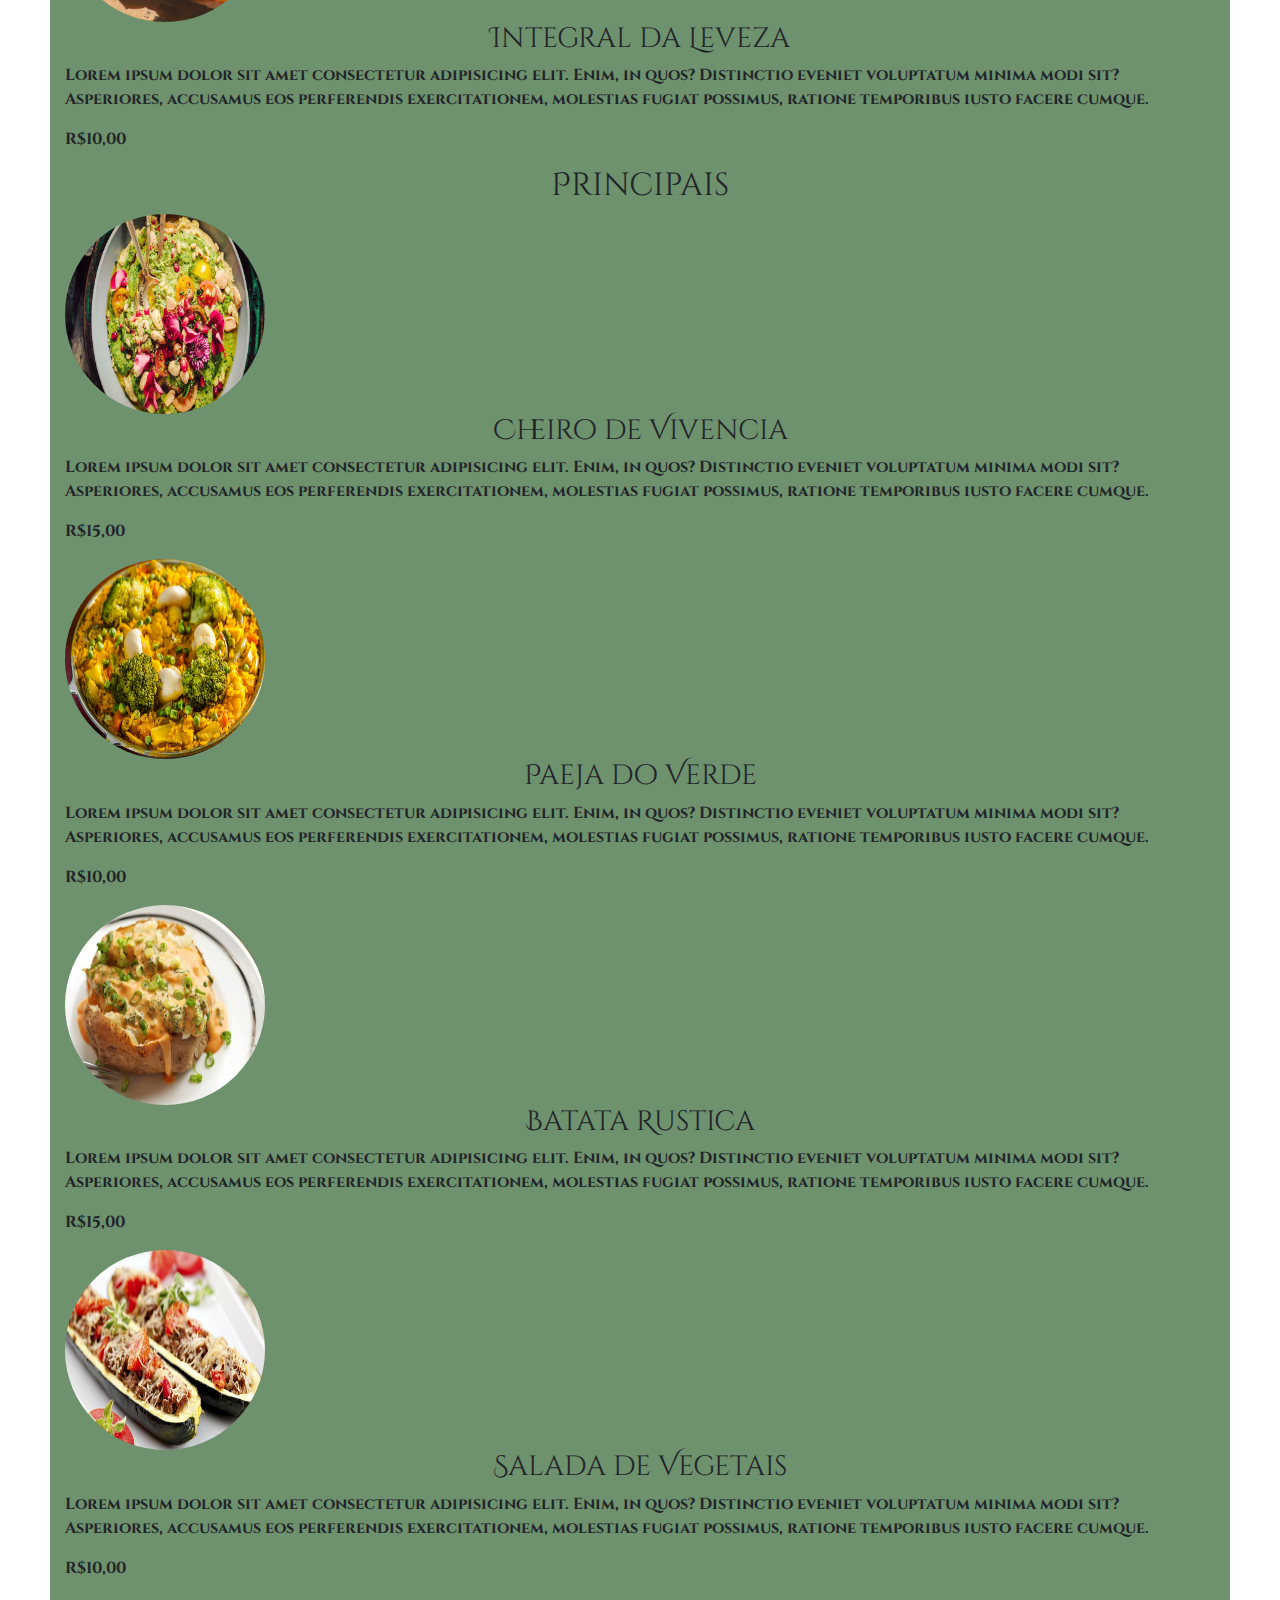
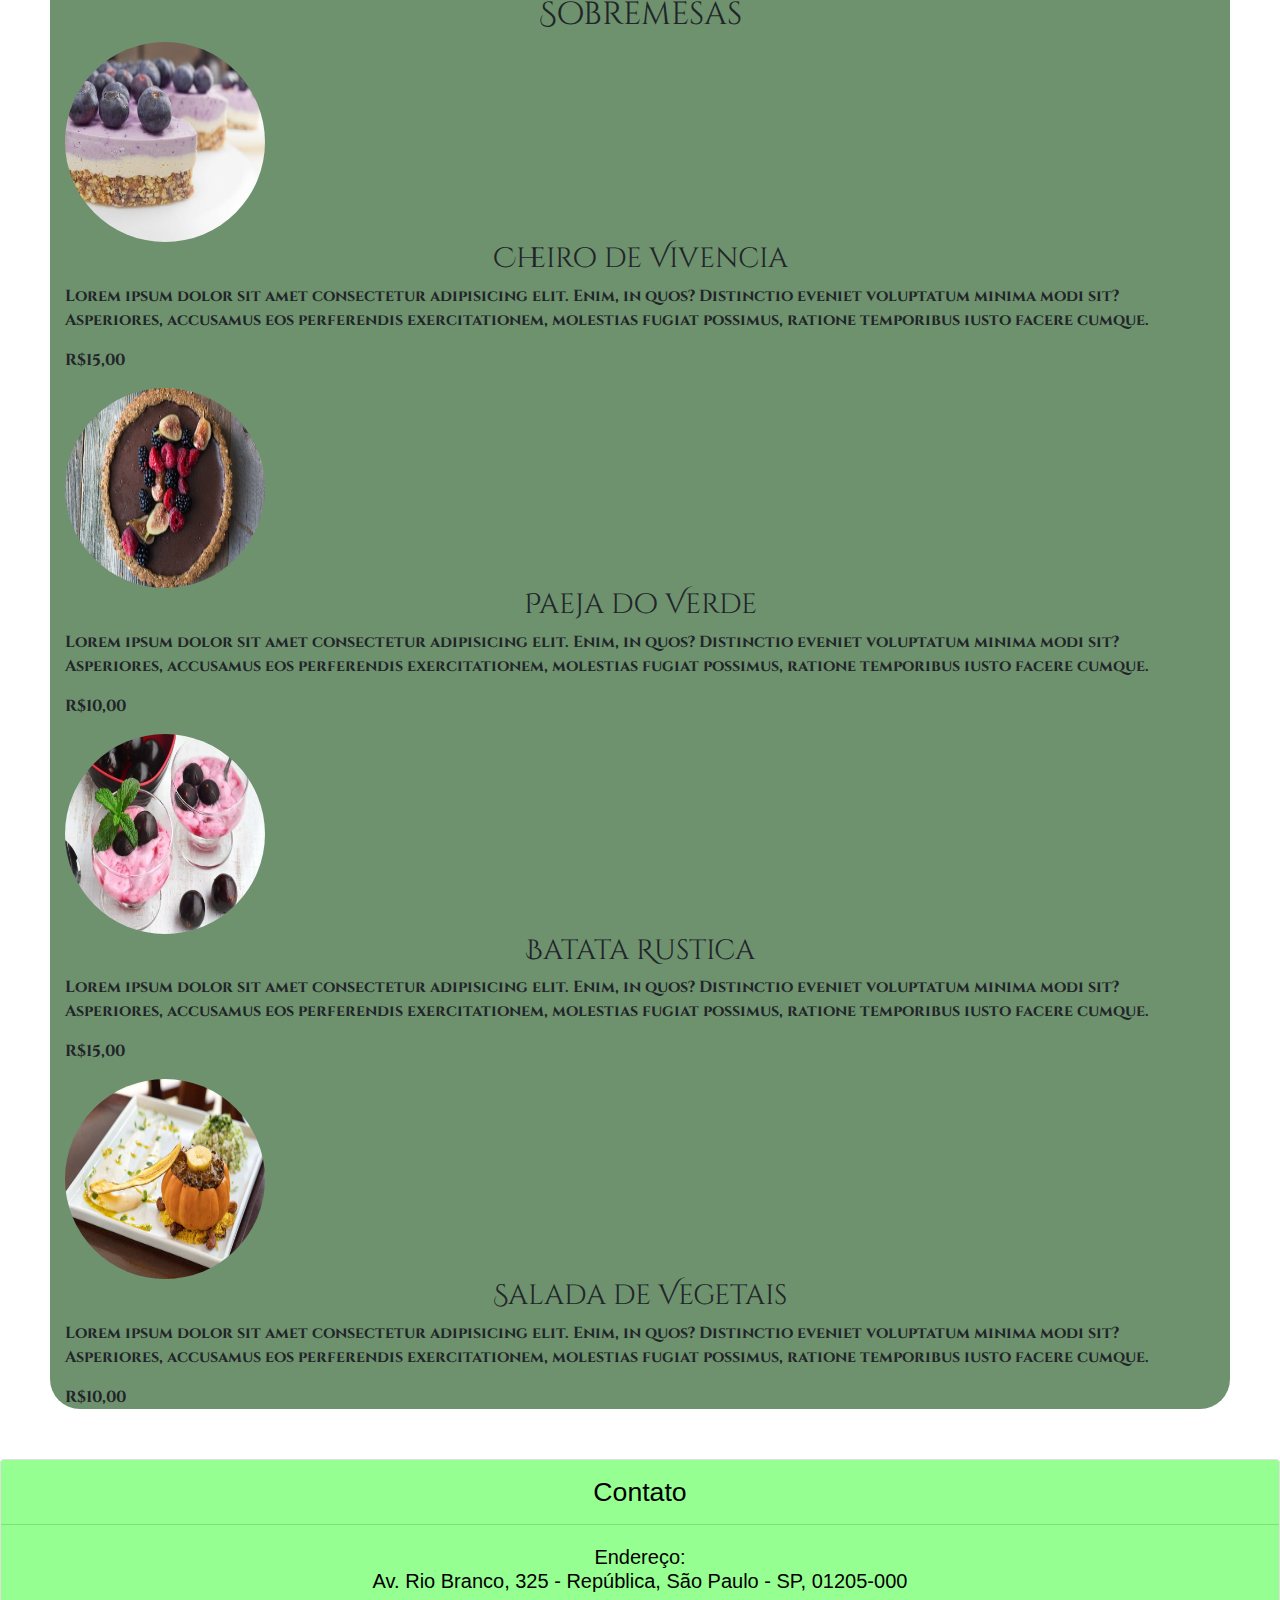
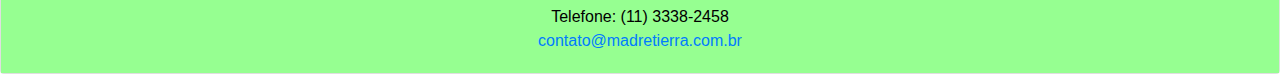
==== commit ae3a11f0: "finalizado" ====
--- a/cardapio.html
+++ b/cardapio.html
@@ -24,11 +24,7 @@
       body {
         background-image: url("img/fundo3.png");
         background-size: 100%;
-        /* fazer com que a imagem não repita no
-        plano de fundo ou seja, será exibida
-        apenas uma */
-        background-repeat: no-repeat;
-
+    
         /* vamos fixar a imagem ao plano de fundo para ela não 
         role junto com o texto.Essa ficará "travada" */
         background-attachment: fixed;
--- a/css/restaurante.css
+++ b/css/restaurante.css
@@ -10,8 +10,7 @@
 header {
   text-align: right;
   background-image: url("../img/fundo1.png");
-  background-position: 0 -125px;
-  background-size: 1500px;
+  background-position: 0 -1200px;
   transition: ease 2s;
   border-bottom: 50px solid rgb(150, 255, 145);
   margin-bottom: 1px;
@@ -35,7 +34,7 @@
   background-color: rgb(110, 145, 110);
   padding: 40px;
   margin-bottom: 70px;
-  text-align: justify;
+  text-align: center;
   font-family: Cinzel;
 }
 h2 {
@@ -44,23 +43,25 @@
 #home2 {
   background-color: rgb(110, 145, 110);
   padding: 40px;
-  text-align: justify;
+  text-align: center;
   font-family: Cinzel;
   margin-bottom: 70px;
 }
 h3 {
   font-family: Cinzel Decorative;
+  text-align: center;
 }
 #imghome {
   text-align: center;
 }
 #imghome img {
-  width: 500px;
-  height: 350px;
+  width: 180px;
+  height: 180px;
   margin: 0 20px;
   border-radius: 100%;
   margin-bottom: 20px;
-  transition: ease 2s;
+
+  text-align: center;
 }
 #imghome img:hover {
   opacity: 80%;
@@ -84,3 +85,6 @@
 main {
   margin: 50px;
 }
+nav img {
+  text-align: center;
+}
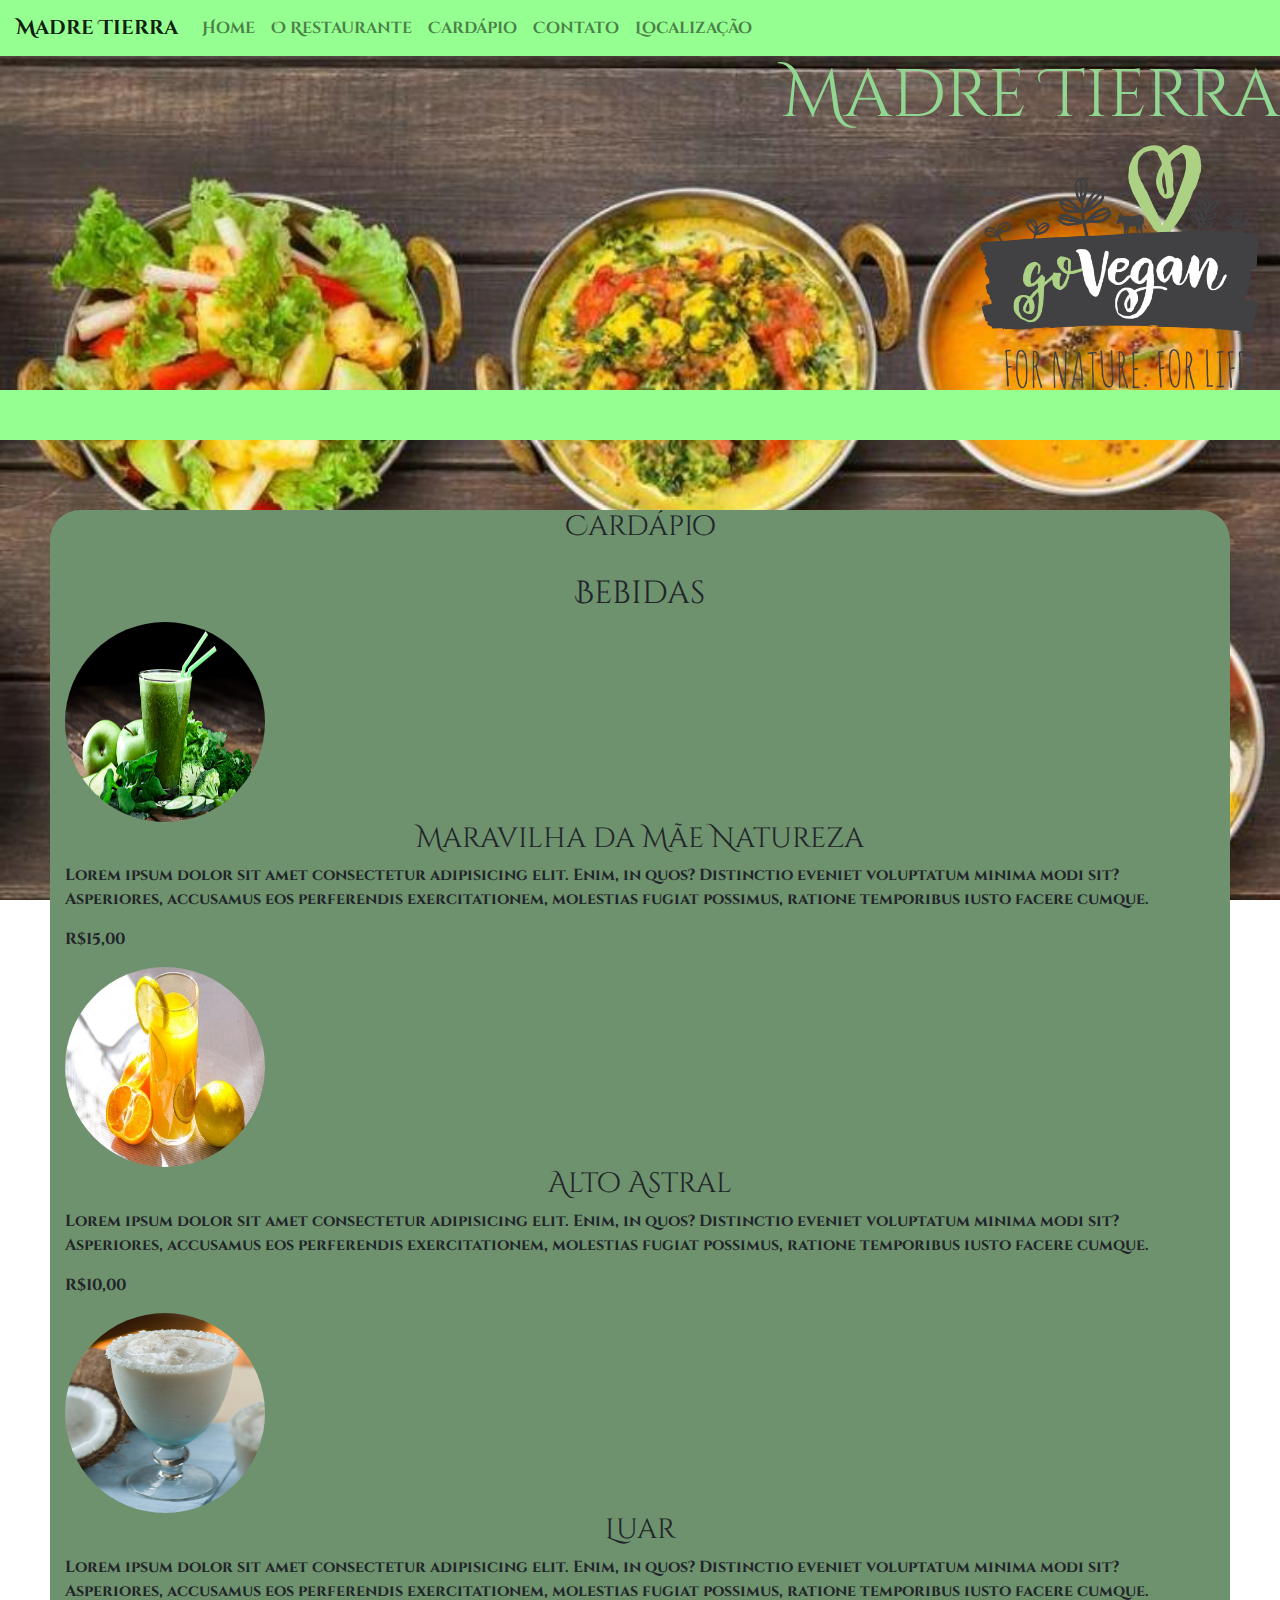
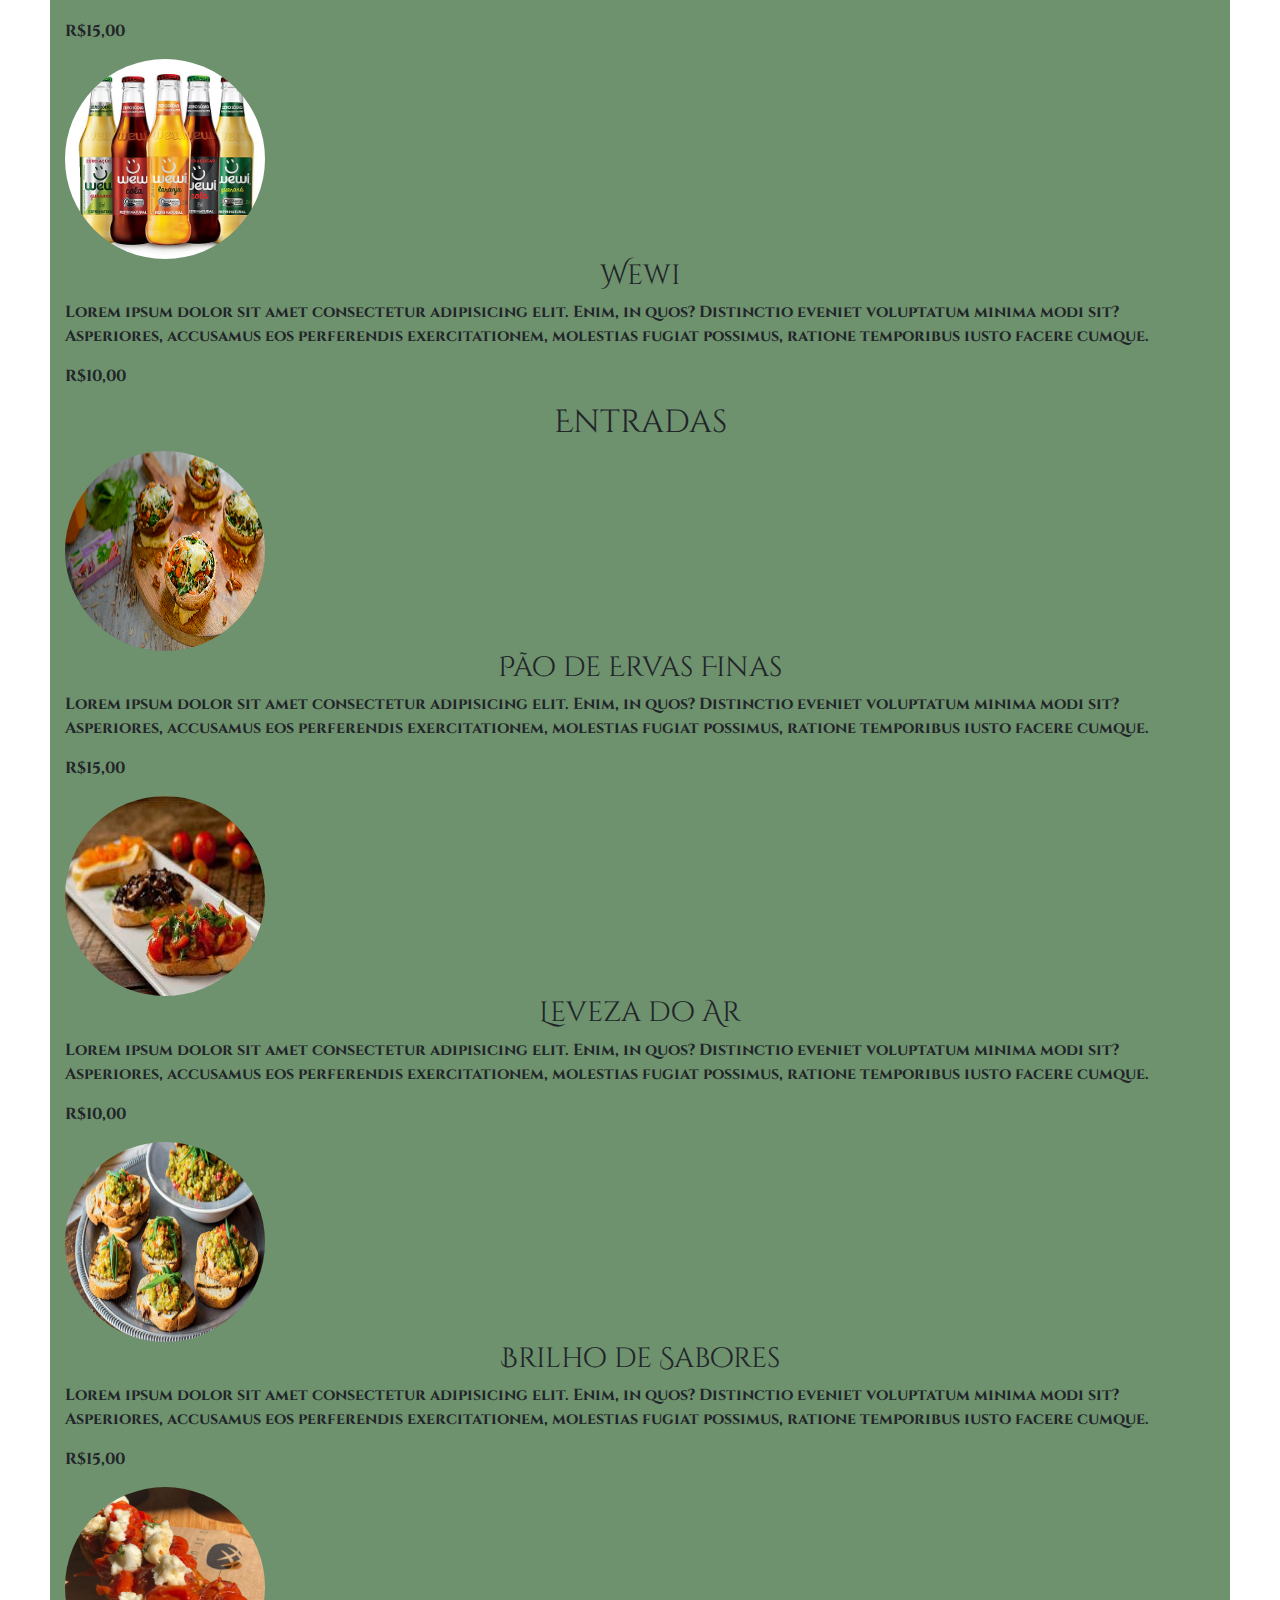
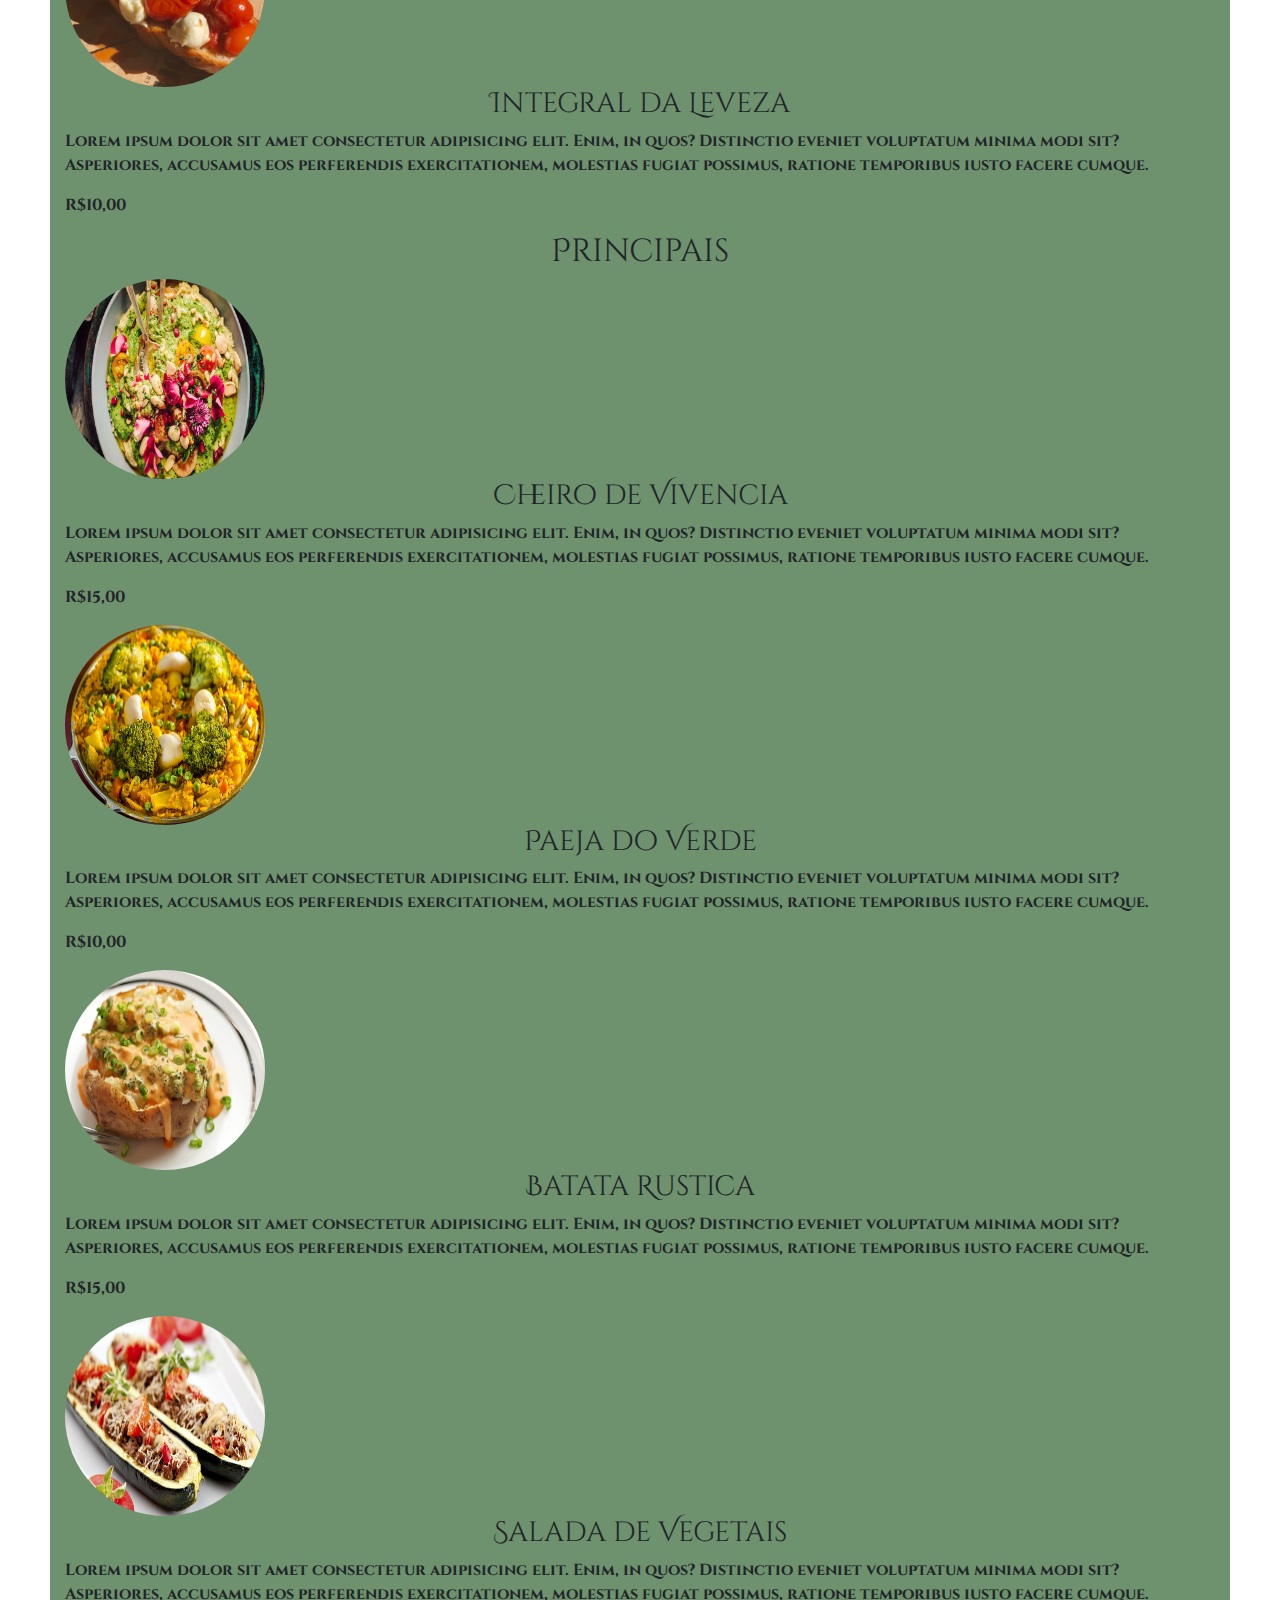
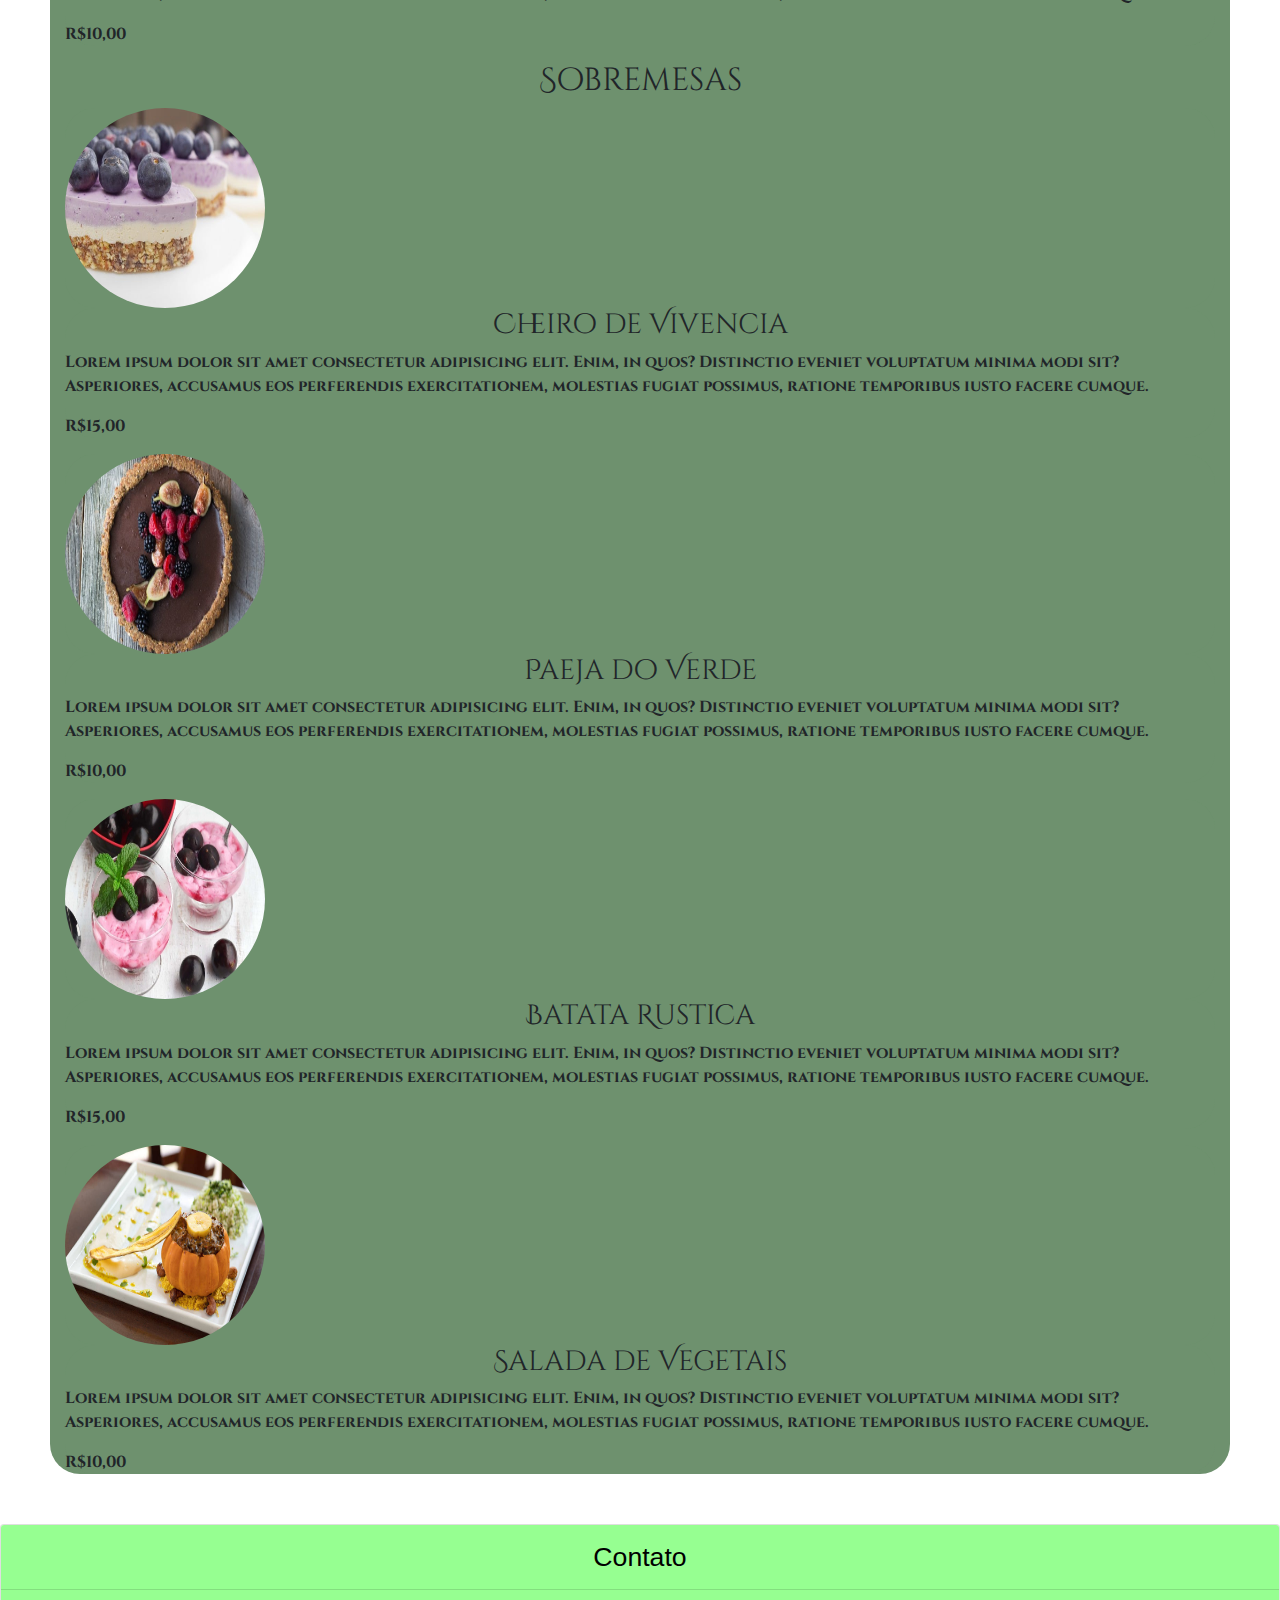
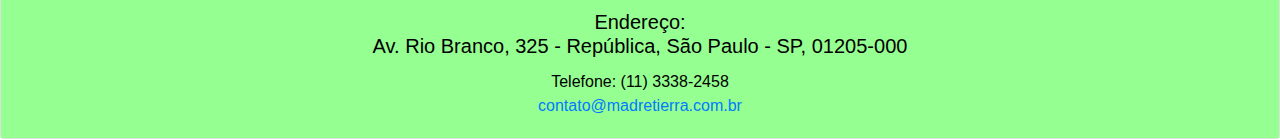
==== commit 13589d75: "finalizado" ====
--- a/cardapio.html
+++ b/cardapio.html
@@ -24,7 +24,7 @@
       body {
         background-image: url("img/fundo3.png");
         background-size: 100%;
-    
+
         /* vamos fixar a imagem ao plano de fundo para ela não 
         role junto com o texto.Essa ficará "travada" */
         background-attachment: fixed;
@@ -89,6 +89,8 @@
     <!-- ##### Início do Main ##### -->
     <main>
       <div class="container-fluid">
+        <h3>Cardápio</h3>
+        <br />
         <h2>Bebidas</h2>
 
         <!-- início da div linha ############## Linha 1 -->
--- a/css/restaurante.css
+++ b/css/restaurante.css
@@ -58,7 +58,7 @@
   width: 180px;
   height: 180px;
   margin: 0 20px;
-  border-radius: 100%;
+  border-radius: 20%;
   margin-bottom: 20px;
 
   text-align: center;
